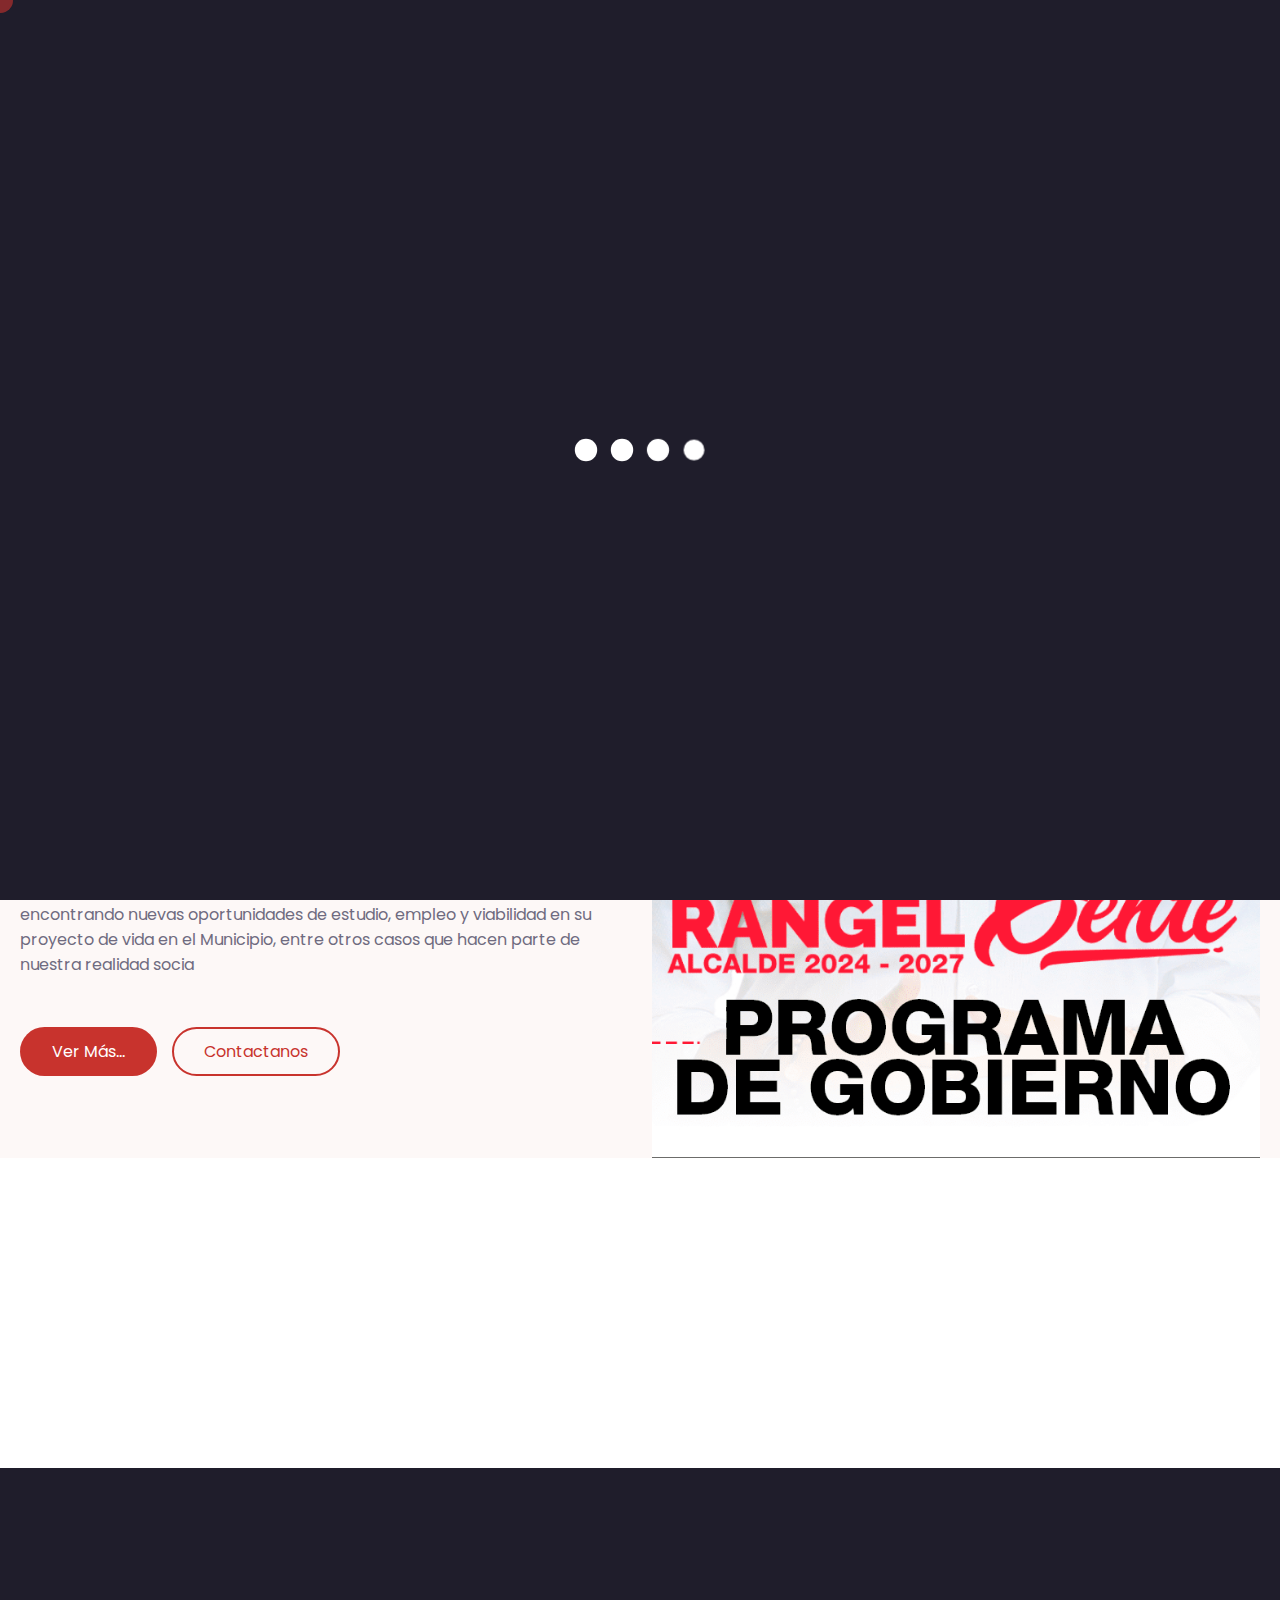
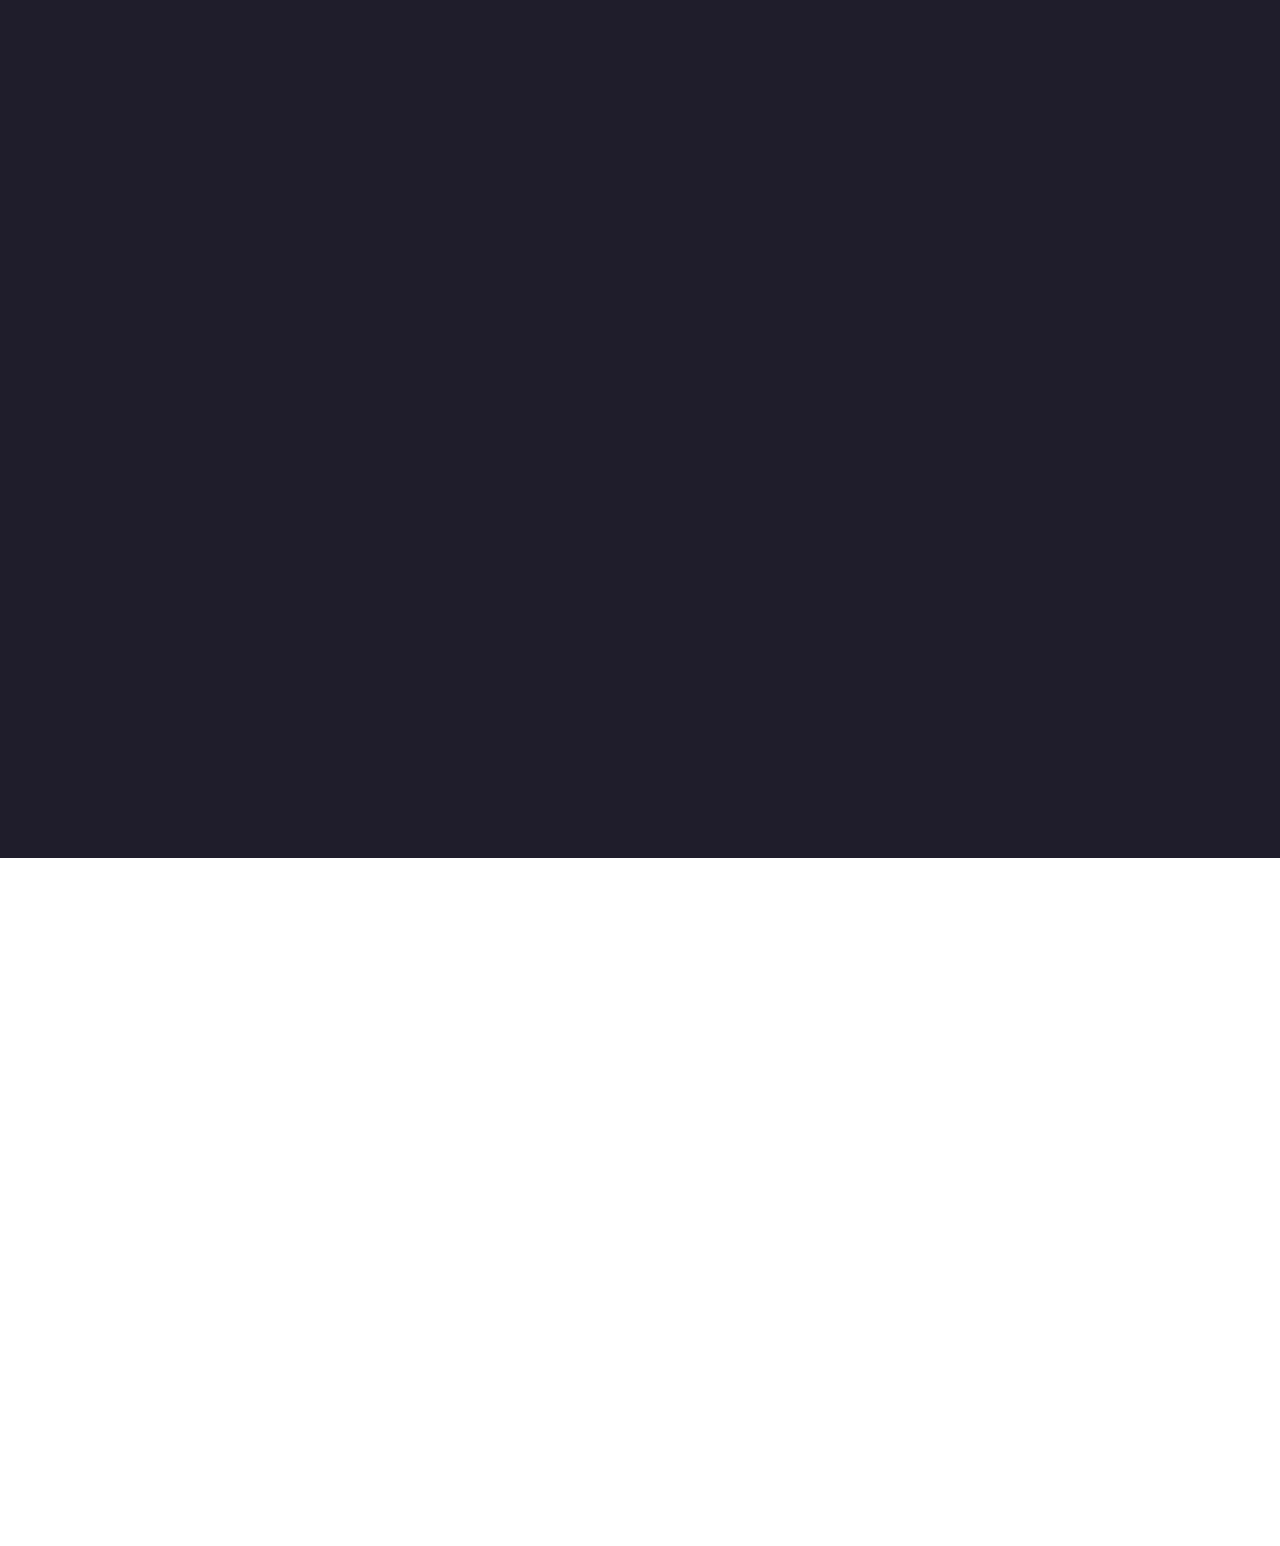
==== index.html @ 586ee412 "firts commit" ====
<!DOCTYPE html>
<html lang="en">

<head>
  <meta charset="UTF-8">
  <meta name="viewport" content="width=device-width,initial-scale=1">
  <title>Programa de Gobierno - Gimel Rangel</title>
  <!-- Aquí está el código para el favicon -->
  <link rel="icon" href="images/favicon.ico" type="image/x-icon">

  <link type="text/css" rel="stylesheet" href="plugin/swiper/swiper-bundle.min.css">
  <link type="text/css" rel="stylesheet" href="fonts/fontawesome/css/all.min.css">
  <link type="text/css" rel="stylesheet" href="plugin/magnific-popup/magnific-popup.min.css">
  <link type="text/css" rel="stylesheet" href="plugin/animate.css">
  <link type="text/css" rel="stylesheet" href="css/style.css">
</head>

<body>
  <!-- Preloader Start -->
  <div class="preloader">
    <div class="preloader__container">
      <div class="preloader__container__preload">
        <div class="preloader__container__preload__dot"></div>
        <div class="preloader__container__preload__dot"></div>
        <div class="preloader__container__preload__dot"></div>
        <div class="preloader__container__preload__dot"></div>
      </div>
    </div>
  </div>
  <!-- Preloader End -->

  <!-- Header start -->
  <header class="header">
    <div class="container">
      <div class="row justify-content-between align-items-center">
        <div class="brand-name-toggle d-flex align-items-center justify-content-between">
          <!-- Logo -->
          <div class="brand-name">
            <a href="#home">
              <img src="images/logo.png" alt="brand_logo">
            </a>
          </div>
          <!-- Toggle -->
          <div class="toggle">
            <span></span>
            <span></span>
            <span></span>
          </div>
        </div>
        <!-- Nav -->
        <nav class="nav">
          <ul>
            <li class="current"><a href="#home">Inicio</a></li>
            <li><a href="#blog">Programa de Gobierno</a></li>
          </ul>
        </nav>
      </div>
    </div>
  </header>
  <!-- Header End -->

  <!-- Home Section Start -->
  <section class="hero-section" id="home">
    <div class="container">
      <div class="row">
        <div class="hero-text wow fadeInUp">
          <span>Gilmer Rangel</span>
          <h1>Programa de Gobierno</h1>
          <h3>EL GOBIERNO DE LA GENTE CON SALUD DIGNA HACÍA UNA SOCIEDAD MÁS JUSTA Y EQUITATIVA</h3>
          <p>
            Soy Gilmer Rangel, Sevillano, abogado de profesión, con cuatro especializaciones
            y más de 30 años de experiencia en el sector Público, 10 de ellos
            luchando contra la corrupción. Amante de los animales, defensor de la mujer,
            la familia y el valor de la amistad. Un hombre lleno de sueños y retos.
            Un Sevillano como Usted.
          </p>
          <p>
            Nuestro programa de Gobierno 2024 -2027, Es un gran reto y acciones conjuntas
            a todo nivel, que faciliten los consensos, entendimientos colectivos y
            la construcción de un equipo sólido de trabajo político, cívico social y comunitario,
            con ideales, valores y sensibilidad social donde prime la gente, el ciudadano
            de a pie; aquel que padece el rigor de no ser atendido con calidad y
            oportunidad en el servicio de salud; la madre cabezade hogar que carece de
            fuentes generadoras de empleo para sustentar su familia; el campesino que
            no ve retribuido su esfuerzo, pese a su ardua labor; el anciano relegado por
            el olvido y la dureza del paso de los años, o el joven que desea seguir encontrando
            nuevas oportunidades de estudio, empleo y viabilidad en su proyecto
            de vida en el Municipio, entre otros casos que hacen parte de nuestra realidad
            socia
          </p>
          <div class="hero-btn-container">
            <a href="#blog" class="btn primary-btn">Ver Más...</a>
            <a href="#contact" class="btn secondary-btn">Contactanos</a>
          </div>
        </div>
        <!-- Hero Image -->
        <div class="hero-img">
          <img src="images/hero-person-img.PNG" alt="dora_img">
        </div>
      </div>
    </div>
  </section>
  <!-- Home Section End -->
  <!-- Support Section Start -->
  <section class="support-section wow fadeInUp">
    <div class="container">
      <div class="support-items">
        <div class="row">
          <!-- 01 support item start -->
          <div class="support-item">
            <div class="support-icon">
              <img class="svg" src="images/icons/exp.svg" alt="dora_img">
            </div>
            <div class="support-text">
              <h3>10 Años</h3>
              <p>Contra la Corrupción</p>
            </div>
          </div>
          <!-- 01 support item end -->
          <!-- 02 support item start -->
          <div class="support-item">
            <div class="support-icon">
              <img class="svg" src="images/icons/projectIcon.svg" alt="dora_img">
            </div>
            <div class="support-text">
              <h3>4 Especialidades</h3>
              <p>En Diferentes Áreas de Derecho</p>
            </div>
          </div>
          <!-- 02 support item end -->
          <!-- 03 support item start -->
          <div class="support-item">
            <div class="support-icon">
              <img class="svg" src="images/icons/support.svg" alt="dora_img">
            </div>
            <div class="support-text">
              <h3>Contacto Directo</h3>
              <p>311-663-6126</p>
            </div>
          </div>
          <!-- 03 support item end -->
        </div>
      </div>
    </div>
  </section>
  <!-- Support Section End -->

  <!-- Feedback Section Start -->
  <section class="feedback-section">
    <div class="container">
      <div class="feedback-section-title-cont">
        <!-- Feedback Title -->
        <div class="section_title wow fadeInUp">
          <h2>
            GILMER RANGEL <br>
            Sevillano Como Tú!
          </h2>
        </div>
      </div>
    </div>
  </section>
  <!-- Feedback Section End -->
  <!-- Blog Section Start -->
  <section class="blog-section fill-section" id="blog">
    <div class="container">
      <!-- Blog Titel -->
      <div class="section_title wow fadeInUp center">
        <p>A Detalle:</p>
        <h2>Propuestas de Nuestro Programa de Gobierno por sector</h2>
      </div>
      <div class="blog-items">
        <!-- 01 blog item start -->
        <div class="blog-item">
          <div class="wow fadeInUp item__">
            <a href="#blog-popup-1" class="blog-item-img">
              <img src="images/blog/1.png" alt="dora_img">
            </a>
            <div class="blog-info">
              <a href="#blog-popup-1" class="category">Sector Salud</a>
              <h4>
                <a href="#blog-popup-1">Leer Más...</a>
              </h4>
            </div>
          </div>
          <!-- Hidden item -->
          <div id="blog-popup-1" class="mfp-fade mfp-hide">
            <div class="content">
              <div class="img">
                <img src="images/blog/1.png" alt="dora_img">
              </div>
              <div class="des">
                <h4>
                  Sector Salud
                </h4>
                <p>
                  - Gestionar la articulación y conformación ante las EPS e IPS, de un equipo
                  interdisciplinario o grupo de APS (atención primaria en salud) en zona rural.
                </p>
                <p>
                  - Promover ante el Hospital local el correcto funcionamiento y la recu-
                  peración de la infraestructura de los centros de salud en zona urbana (tres es-
                  quinas) y rural, descentralizando y desconcentrando los servicios de salud de
                  la ESE.
                </p>
                <p>
                  - Promover la conformación de la oficina defensora del paciente y las
                  judicaturas en derecho para la defensa, remoción de barreras y asesoría del
                  Usuario en salud, humanizando el servicio y la atención.
                </p>
                <p>
                  - Fortalecer los Centros de Atención Primaria en Salud (CAPS) en zona rural
                  (Cumbarco, La Melva, San Antonio, Coloradas, Corozal) y urbanos (El Lago)
                  con equipos médicos itinerantes que lleguen a estos sectores, en articulación
                  con la ESE e IPS.
                </p>
                <p>
                  - Creación de la línea telefónica mujer, con el fin de apoyar y orientar a las
                  mujeres víctimas de cualquier tipo, modalidad y forma de violencia,
                  proporcionando intervención en crisis, apoyo psicológico y asesoría jurídica
                  de primer contacto.
                </p>
              </div>
            </div>
          </div>
        </div>
        <!-- 01 blog item end -->
        <!-- 02 blog item start -->
        <div class="blog-item">
          <div class="wow fadeInUp item__">
            <a href="#blog-popup-2" class="blog-item-img">
              <img src="images/blog/2.png" alt="dora_img">
            </a>
            <div class="blog-info">
              <a href="#blog-popup-2" class="category">Sector Educación</a>
              <h4>
                <a href="#blog-popup-2">Leer Más...</a>
              </h4>
            </div>
          </div>
          <!-- Hidden item -->
          <div id="blog-popup-2" class="mfp-fade mfp-hide">
            <div class="content">
              <div class="img">
                <img src="images/blog/2.png" alt="dora_img">
              </div>
              <div class="des">
                <h4>
                  Sector Educación
                </h4>
                <p>
                  - Gestión para la ampliación de la oferta académica Pública de calidad para la
                  Educación Técnica, Tecnológica y Superior.
                </p>
                <p>
                  - Gestionar las condiciones institucionales para fortalecer la oferta
                  académica del nodo de la Universidad del Valle.
                </p>
                <p>
                  - Fortalecimiento de los procesos y estrategias para garantizar la educación
                  gratuita a la primera infancia.
                </p>
              </div>
            </div>
          </div>
        </div>
        <!-- 02 blog item end -->
        <!-- 03 blog item start -->
        <div class="blog-item">
          <div class="wow fadeInUp item__">
            <a href="#blog-popup-3" class="blog-item-img">
              <img src="images/blog/3.png" alt="dora_img">
            </a>
            <div class="blog-info">
              <a href="#blog-popup-3" class="category">Sector Saneamiento Básico</a>
              <h4>
                <a href="#blog-popup-3">Leer Más...</a>
              </h4>
            </div>
          </div>
          <!-- Hidden item -->
          <div id="blog-popup-3" class="mfp-fade mfp-hide">
            <div class="content">
              <div class="img">
                <img src="images/blog/3.png" alt="dora_img">
              </div>
              <div class="des">
                <h4>
                  Sector Educación
                </h4>
                <p>
                  - Otorgamiento de subsidios de servicios públicos a los estratos 1 y 2.
                </p>
                <p>
                  - Gestión para la Creación de la Empresa de Reciclaje y Aprovechamiento de
                  Residuos Sólidos Publica “ERAR” del Municipio de Sevilla.
                </p>
                <p>
                  - Gestión de estudios para la proyección de acueductos regionales, sistemas
                  de riegos sostenibles y sustentables en la zona rural del Municipio de Sevilla.
                </p>
                <p>
                  - Gestión ante la Corporación Autónoma Regional del Valle del Cauca- CVC y
                  los diferentes ministerios para la financiación y construcción de la Planta de
                  Tratamiento de Aguas Residuales PTAR para el casco urbano de Sevilla.
                </p>
                <p>
                  - Mantener la aplicación del mínimo vital de agua para los usuarios
                  estratificados en el estrato 1.
                </p>
                <p>
                  - Gestión ante la empresa prestadora del servicio de alcantarillado y agua
                  potable ACUAVALLE para la implementación y puesta en marcha de Plan
                  Maestro de Alcantarillado.
                </p>
              </div>
            </div>
          </div>
        </div>
        <!-- 03 blog item end -->
      </div>
      <div class="blog-items">
        <!-- 04 blog item start -->
        <div class="blog-item">
          <div class="wow fadeInUp item__">
            <a href="#blog-popup-4" class="blog-item-img">
              <img src="images/blog/1.png" alt="dora_img">
            </a>
            <div class="blog-info">
              <a href="#blog-popup-4" class="category">Sector Deporte</a>
              <h4>
                <a href="#blog-popup-4">Leer Más...</a>
              </h4>
            </div>
          </div>
          <!-- Hidden item -->
          <div id="blog-popup-4" class="mfp-fade mfp-hide">
            <div class="content">
              <div class="img">
                <img src="images/blog/4.png" alt="dora_img">
              </div>
              <div class="des">
                <h4>
                  Sector Deporte
                </h4>
                <p>
                  - Gestionar la sostenibilidad financiera de los escenarios deportivos que
                  permita el acceso gratuito a la población más vulnerables del territorio.
                </p>
                <p>
                  - Gestionar la implementación de nuevos programas que fomenten la rec-
                  reación, actividad física y el deporte social/comunitario como herramienta
                  para el desarrollo humano, la salud, la convivencia y la paz.
                </p>
                <p>
                  - Masificación y ampliación de la cobertura de programas y actividades de-
                  portivas en la zona rural y urbana.
                </p>
                <p>
                  - Realización de torneos Interbarrios e Interveredales como estrategia de in-
                  tervención social e integral.
                </p>
                <p>
                  - Reconocimiento y apoyo a las prácticas y disciplinas deportivas, deportistas
                  competitivos y a la construcción colectiva de agendas con la comunidad de-
                  portiva.
                </p>
              </div>
            </div>
          </div>
        </div>
        <!-- 04 blog item end -->
        <!-- 05 blog item start -->
        <div class="blog-item">
          <div class="wow fadeInUp item__">
            <a href="#blog-popup-5" class="blog-item-img">
              <img src="images/blog/2.png" alt="dora_img">
            </a>
            <div class="blog-info">
              <a href="#blog-popup-5" class="category">Sector Educación</a>
              <h4>
                <a href="#blog-popup-5">Leer Más...</a>
              </h4>
            </div>
          </div>
          <!-- Hidden item -->
          <div id="blog-popup-5" class="mfp-fade mfp-hide">
            <div class="content">
              <div class="img">
                <img src="images/blog/5.png" alt="dora_img">
              </div>
              <div class="des">
                <h4>
                  Sector Educación
                </h4>
                <p>
                  - Gestión para la ampliación de la oferta académica Pública de calidad para la
                  Educación Técnica, Tecnológica y Superior.
                </p>
                <p>
                  - Gestionar las condiciones institucionales para fortalecer la oferta
                  académica del nodo de la Universidad del Valle.
                </p>
                <p>
                  - Fortalecimiento de los procesos y estrategias para garantizar la educación
                  gratuita a la primera infancia.
                </p>
              </div>
            </div>
          </div>
        </div>
        <!-- 05 blog item end -->
        <!-- 03 blog item start -->
        <div class="blog-item">
          <div class="wow fadeInUp item__">
            <a href="#blog-popup-3" class="blog-item-img">
              <img src="images/blog/3.png" alt="dora_img">
            </a>
            <div class="blog-info">
              <a href="#blog-popup-3" class="category">Sector Saneamiento Básico</a>
              <h4>
                <a href="#blog-popup-3">Leer Más...</a>
              </h4>
            </div>
          </div>
          <!-- Hidden item -->
          <div id="blog-popup-3" class="mfp-fade mfp-hide">
            <div class="content">
              <div class="img">
                <img src="images/blog/3.png" alt="dora_img">
              </div>
              <div class="des">
                <h4>
                  Sector Educación
                </h4>
                <p>
                  - Otorgamiento de subsidios de servicios públicos a los estratos 1 y 2.
                </p>
                <p>
                  - Gestión para la Creación de la Empresa de Reciclaje y Aprovechamiento de
                  Residuos Sólidos Publica “ERAR” del Municipio de Sevilla.
                </p>
                <p>
                  - Gestión de estudios para la proyección de acueductos regionales, sistemas
                  de riegos sostenibles y sustentables en la zona rural del Municipio de Sevilla.
                </p>
                <p>
                  - Gestión ante la Corporación Autónoma Regional del Valle del Cauca- CVC y
                  los diferentes ministerios para la financiación y construcción de la Planta de
                  Tratamiento de Aguas Residuales PTAR para el casco urbano de Sevilla.
                </p>
                <p>
                  - Mantener la aplicación del mínimo vital de agua para los usuarios
                  estratificados en el estrato 1.
                </p>
                <p>
                  - Gestión ante la empresa prestadora del servicio de alcantarillado y agua
                  potable ACUAVALLE para la implementación y puesta en marcha de Plan
                  Maestro de Alcantarillado.
                </p>
              </div>
            </div>
          </div>
        </div>
        <!-- 03 blog item end -->
      </div>
    </div>
  </section>
  <!-- Blog Section End -->
  <!-- Contact Section Start -->
  <section class="contact-section" id="contact">
    <div class="container">
      <div class="contact-info-cont">
        <!-- Contact left -->
        <div class="contact-info">
          <div class="section_title wow fadeInUp">
            <h2>Let's Connect</h2>
          </div>
          <p class="wow fadeInUp">
            Please fill out the form on this section to contact with me. Or
            call between 9:00 a.m. and 8:00 p.m. ET, Monday through Friday
          </p>
          <ul class="contact-social wow fadeInUp">
            <li>
              <a href="#"><i class="fab fa-linkedin-in"></i></a>
            </li>
            <li>
              <a href="#"><i class="fab fa-instagram"></i></a>
            </li>
            <li>
              <a href="#"><i class="fab fa-twitter"></i></a>
            </li>
            <li>
              <a href="#"><i class="fab fa-dribbble"></i></a>
            </li>
            <li>
              <a href="#"><i class="fab fa-facebook-f"></i></a>
            </li>
          </ul>
        </div>
        <!-- Contact right -->
        <form class="contact-form wow fadeInUp">
          <h3>Let's message me and mack something together</h3>
          <input type="text" class="input-control" placeholder="Your Name">
          <input type="text" class="input-control" placeholder="Your Email">
          <textarea class="input-control" placeholder="Message"></textarea>
          <div class="form-btn">
            <button class="btn primary-btn">Send Message</button>
          </div>
        </form>
      </div>
    </div>
  </section>
  <!-- Contact Section End -->
  <!-- Copyright -->
  <div class="copyright wow fadeInUp">
    <div class="container">
      <p>Developed with love by <a href="#">Codeefly</a> © 2023</p>
    </div>
  </div>
  <!-- Cursor -->
  <div class="cursor"></div>

  <script src="js/jquery.min.js"></script>
  <script src="plugin/jquery.magnific-popup.min.js"></script>
  <script src="plugin/swiper/swiper-bundle.min.js"></script>
  <script src="plugin/imagesloaded/imagesloaded.pkgd.js"></script>
  <script src="plugin/isotope/isotope.js"></script>
  <script src="plugin/wow.min.js"></script>
  <script src="plugin/jquery.nav.min.js"></script>
  <script src="plugin/gsap.min.js"></script>
  <script src="js/main.js"></script>
</body>

</html>
---- css/style.css ----
/*-----------------------------------------------------------------------------------

    Template Name: Dora Personal Portfolio Template
    Template URI: site.com
    Description: Dora is a one page style personal portfolio template for any professional like developer, designer, freelancer, engineer, specialist, content writer, instructor, photographer, freelancer, politician, or some other expert can demonstrate his bio, portfolio, skill set etc . It is easy to customise, all the layers well organised to make any change easy to do without any problems. Super easy to custom everything in the layouts, you will be free to mixing the elements and components to create your own design with business template. This will be a smart choice for your next projects.
    Author: CodeeFly 
    Author URI: https://themeforest.net/user/codeefly/
    Version: 1.0

--------------------------
    TABLE OF CONTENTS
--------------------------

    - Default css 
    - Bootstrap grid css
    - Popup css
    - Custom Cursor css
    - Preloader css
    - Common Classes css 
    - Custom Animation Css
    - Header css 
    - Hero css
    - Support css 
    - Service css
    - Experience css 
    - Work css 
    - Testimonial css 
    - Blog css 
    - Contact css
    - Footer css

-----------------------------------------------------------------------------------*/
/*---------------------------------------------------
                Dora Default css                   
---------------------------------------------------*/
@import url("https://fonts.googleapis.com/css2?family=Poppins:ital,wght@0,400;0,500;0,600;0,700;0,800;0,900;1,400;1,500;1,600;1,700;1,800;1,900&display=swap");
* {
  margin: 0;
  padding: 0;
  -webkit-box-sizing: border-box;
          box-sizing: border-box;
}

body {
  font-family: "Poppins", sans-serif;
}

p {
  color: #6f6b80;
  font-size: 16px;
}

a {
  color: unset;
  text-decoration: none;
}

ul {
  list-style: none;
  text-decoration: none;
}

::-webkit-scrollbar {
  width: 5px;
  border-radius: 20px;
}

::-webkit-scrollbar-track {
  background: #f1f1f1;
}

::-webkit-scrollbar-thumb {
  background: #555;
  border-radius: 60px;
}

::-webkit-scrollbar-thumb:hover {
  background: #555;
}

/*---------------------------------------------------
           Dora Bootstrap Grid css                   
---------------------------------------------------*/
.container,
.container-fluid,
.container-lg,
.container-md,
.container-sm,
.container-xl,
.container-xxl {
  width: 100%;
  padding-right: 20px;
  padding-left: 20px;
  margin-right: auto;
  margin-left: auto;
}

@media (min-width: 768px) {
  .container,
.container-md,
.container-sm {
    margin: 0 auto;
  }
}
@media (min-width: 992px) {
  .container,
.container-lg,
.container-md,
.container-sm {
    max-width: 960px;
  }
}
@media (min-width: 1200px) {
  .container,
.container-lg,
.container-md,
.container-sm,
.container-xl {
    max-width: 1340px;
  }
}
@media (min-width: 1400px) {
  .container,
.container-lg,
.container-md,
.container-sm,
.container-xl,
.container-xxl {
    max-width: 1350px;
  }
}
.row {
  --bs-gutter-x: 1.5rem;
  --bs-gutter-y: 0;
  display: -webkit-box;
  display: -ms-flexbox;
  display: flex;
  -ms-flex-wrap: wrap;
      flex-wrap: wrap;
  margin-top: calc(-1 * var(--bs-gutter-y));
  margin-right: calc(-0.5 * var(--bs-gutter-x));
  margin-left: calc(-0.5 * var(--bs-gutter-x));
}

.row > * {
  -ms-flex-negative: 0;
      flex-shrink: 0;
  max-width: 100%;
  padding-right: calc(var(--bs-gutter-x) * 0.5);
  padding-left: calc(var(--bs-gutter-x) * 0.5);
  margin-top: var(--bs-gutter-y);
}

/*---------------------------------------------------
              Dora Popup css                    
---------------------------------------------------*/
.dora-popup .mfp-content {
  background: #ffffff;
  width: 500px;
  margin: 0 auto;
}
@media only screen and (max-width: 575.98px) {
  .dora-popup .mfp-content {
    width: 300px;
  }
}
.dora-popup .mfp-content .mfp-close {
  background: #ffffff;
  color: #333333;
  border-radius: 50%;
  margin: 10px;
}
.dora-popup .mfp-content .content .img img {
  width: 100%;
}
.dora-popup .mfp-content .content .des {
  padding: 20px 30px 20px;
}
.dora-popup .mfp-content .content .des span {
  color: #c8332d;
  font-size: 18px;
}
.dora-popup .mfp-content .content .des h4 {
  color: #333333;
  margin-bottom: 10px;
  font-size: 24px;
  line-height: 1.3;
}
@media only screen and (max-width: 575.98px) {
  .dora-popup .mfp-content .content .des h4 {
    font-size: 18px;
  }
}
.dora-popup .mfp-content .content .des p {
  margin-top: 20px;
}
.dora-popup .mfp-content .content .des .d-flex {
  display: -webkit-box;
  display: -ms-flexbox;
  display: flex;
}
@media only screen and (max-width: 575.98px) {
  .dora-popup .mfp-content .content .des .d-flex {
    display: block;
  }
}
.dora-popup .mfp-content .content .des ul li {
  margin-right: 10px;
  display: -webkit-box;
  display: -ms-flexbox;
  display: flex;
  -webkit-box-align: center;
      -ms-flex-align: center;
          align-items: center;
  font-size: 14px;
}
@media only screen and (max-width: 575.98px) {
  .dora-popup .mfp-content .content .des ul li {
    margin-right: 0;
    margin-bottom: 5px;
  }
}
.dora-popup .mfp-content .content .des ul li a {
  color: #c8332d;
  font-size: 14px;
}
.dora-popup .mfp-content .content .des ul li::before {
  content: "";
  height: 7px;
  width: 7px;
  background: #ececec;
  display: block;
  border-radius: 50%;
  margin-right: 5px;
}

/*---------------------------------------------------
                     Dora Cursor css                   
---------------------------------------------------*/
.cursor {
  position: fixed;
  left: 0;
  top: 0;
  pointer-events: none;
  border-radius: 50%;
  -webkit-transform: translateZ(0);
  transform: translateZ(0);
  visibility: hidden;
  margin-left: -12.5px;
  margin-top: -12.5px;
  width: 25px;
  height: 25px;
  opacity: 0.6;
  z-index: 999;
  background-color: #c8332d;
  -webkit-transition: width 0.3s ease-in-out, height 0.3s ease-in-out, margin 0.3s ease-in-out, opacity 0.3s ease-in-out;
  transition: width 0.3s ease-in-out, height 0.3s ease-in-out, margin 0.3s ease-in-out, opacity 0.3s ease-in-out;
}
@media only screen and (max-width: 1199.97px) {
  .cursor {
    display: none;
  }
}

.cursor.cursor-hover {
  margin-left: -40px;
  margin-top: -40px;
  width: 80px;
  height: 80px;
  background-color: #c8332d;
  opacity: 0.3;
}

/*---------------------------------------------------
                Dora Preloader css                   
---------------------------------------------------*/
.preloader {
  position: fixed;
  top: 0;
  left: 0;
  width: 100%;
  height: 100%;
  color: #ffffff;
  background-color: #1f1d2b;
  z-index: 999;
}
.preloader__container {
  display: -webkit-box;
  display: -ms-flexbox;
  display: flex;
  -webkit-box-orient: vertical;
  -webkit-box-direction: normal;
      -ms-flex-direction: column;
          flex-direction: column;
  -webkit-box-pack: center;
      -ms-flex-pack: center;
          justify-content: center;
  -webkit-box-align: center;
      -ms-flex-align: center;
          align-items: center;
  width: 100vw;
  height: 100vh;
}
.preloader__container__percent {
  font-size: 75px;
  font-weight: 700;
  margin-bottom: 20px;
}
.preloader__container__preload {
  display: -webkit-box;
  display: -ms-flexbox;
  display: flex;
}
.preloader__container__preload__dot {
  width: 16px;
  height: 16px;
  border-radius: 50%;
  background-color: #ffffff;
  margin: 0 10px;
}

/*---------------------------------------------------
                     Dora Common css                   
---------------------------------------------------*/
.slider-arrow {
  width: 50px;
  height: 50px;
  background: #cdcdcd;
  border-radius: 50%;
  display: -webkit-box;
  display: -ms-flexbox;
  display: flex;
  -webkit-box-align: center;
      -ms-flex-align: center;
          align-items: center;
  -webkit-box-pack: center;
      -ms-flex-pack: center;
          justify-content: center;
  -webkit-transition: all 0.5s ease;
  transition: all 0.5s ease;
}
.slider-arrow svg {
  width: 25px;
  -webkit-transition: all 0.5s ease;
  transition: all 0.5s ease;
}
.slider-arrow:hover {
  -webkit-transform: scale(1.1);
          transform: scale(1.1);
  background: #c8332d;
}
.slider-arrow:hover svg {
  stroke: #ffffff;
}
.slider-arrow.active {
  background: #c8332d;
}
.slider-arrow.active svg {
  stroke: #ffffff;
}

.section_title p {
  font-weight: 500;
  font-size: 22px;
  line-height: 1.5;
  color: #c8332d;
}
@media only screen and (max-width: 650px) {
  .section_title p {
    font-size: 20px;
    line-height: 1.3;
  }
}
.section_title h2 {
  font-weight: 700;
  font-size: 30px;
  line-height: 1.5;
  text-transform: capitalize;
  color: #333333;
}
@media only screen and (max-width: 650px) {
  .section_title h2 {
    font-size: 24px;
    line-height: 1.3;
  }
}
.section_title.center {
  text-align: center;
}

.align-items-center {
  -webkit-box-align: center;
      -ms-flex-align: center;
          align-items: center;
}

.justify-content-between {
  -webkit-box-pack: justify;
      -ms-flex-pack: justify;
          justify-content: space-between;
}

.btn {
  padding: 10px 30px;
  cursor: pointer;
  -webkit-transition: all 0.5s ease;
  transition: all 0.5s ease;
  text-decoration: none;
  border-radius: 50px;
}
.btn:focus {
  outline: none;
}

.primary-btn {
  background-color: #c8332d;
  border: 2px solid transparent;
  color: #ffffff;
}
.primary-btn:hover {
  background-color: transparent;
  border-color: #bb0121;
  color: #bb0121;
}

.secondary-btn {
  border: 2px solid #c8332d;
  color: #c8332d;
}
.secondary-btn:hover {
  background-color: #bb0121;
  color: #ffffff;
}

.works-section,
.contact-section,
.feedback-section,
.service-section {
  padding: 70px 0;
}

.fill-section,
.experience-section {
  padding: 65px 0 100px;
}

.hover-this {
  -webkit-transition: all 0.3s ease;
  transition: all 0.3s ease;
}

/*---------------------------------------------------
            Dora Custom animation css                   
---------------------------------------------------*/
@-webkit-keyframes showText {
  100% {
    opacity: 1;
  }
}
@keyframes showText {
  100% {
    opacity: 1;
  }
}
@-webkit-keyframes animate {
  100% {
    -webkit-transform: scaleX(1);
            transform: scaleX(1);
  }
}
@keyframes animate {
  100% {
    -webkit-transform: scaleX(1);
            transform: scaleX(1);
  }
}
@-webkit-keyframes showImg {
  100% {
    opacity: 1;
    -webkit-transform: scale(1);
            transform: scale(1);
  }
}
@keyframes showImg {
  100% {
    opacity: 1;
    -webkit-transform: scale(1);
            transform: scale(1);
  }
}
/*---------------------------------------------------
            Dora Header css                   
---------------------------------------------------*/
.header {
  width: 100%;
  -webkit-transition: all 0.5s ease;
  transition: all 0.5s ease;
  z-index: 9;
  position: absolute;
  top: 0;
  left: 0;
}
@media only screen and (max-width: 991.97px) {
  .header .brand-name-toggle {
    width: 100%;
    display: -webkit-box;
    display: -ms-flexbox;
    display: flex;
  }
}
.header .brand-name img {
  width: 100px;
}
.header .toggle {
  position: relative;
  width: 40px;
  height: 30px;
  display: -webkit-box;
  display: -ms-flexbox;
  display: flex;
  -webkit-box-pack: center;
      -ms-flex-pack: center;
          justify-content: center;
  -webkit-box-align: center;
      -ms-flex-align: center;
          align-items: center;
  cursor: pointer;
  overflow: hidden;
  display: none;
}
@media only screen and (max-width: 991.97px) {
  .header .toggle {
    display: -webkit-box;
    display: -ms-flexbox;
    display: flex;
  }
}
.header .toggle span {
  position: absolute;
  width: 40px;
  height: 3px;
  background: #333333;
  border-radius: 10px;
  -webkit-transition: 0.5s;
  transition: 0.5s;
  right: 0;
}
.header .toggle span:nth-child(1) {
  -webkit-transform: translateY(-10px);
          transform: translateY(-10px);
  width: 25px;
}
.header .toggle span:nth-child(2) {
  -webkit-transform: translateY(10px);
          transform: translateY(10px);
  width: 15px;
}
.header nav {
  display: -webkit-box;
  display: -ms-flexbox;
  display: flex;
  -webkit-box-align: center;
      -ms-flex-align: center;
          align-items: center;
  -webkit-box-pack: justify;
      -ms-flex-pack: justify;
          justify-content: center;
  -webkit-box-flex: 0;
      -ms-flex: 0 0 70%;
          flex: 0 0 70%;
  max-width: 70%;
}
@media only screen and (max-width: 991.97px) {
  .header nav {
    display: none;
  }
  .header nav .nav-btn {
    margin-top: 20px;
  }
}
.header nav ul {
  list-style: none;
  margin: 0;
  padding: 0;
}
.header nav ul li {
  display: inline-block;
  margin-left: 30px;
  padding: 25px 0;
}
@media only screen and (max-width: 991.97px) {
  .header nav ul li {
    margin-left: 5px;
    padding: 5px 0;
    display: block;
  }
}
.header nav ul li.current a {
  color: #c8332d;
}
.header nav ul li a {
  text-decoration: none;
  font-size: 18px;
  font-weight: 500;
  color: #333333;
  display: block;
  -webkit-transition: all 0.5s ease;
  transition: all 0.5s ease;
}
.header nav ul li a:hover {
  color: #c8332d;
}
.header.fixed {
  position: fixed;
  -webkit-box-shadow: 0 0 10px rgba(0, 0, 0, 0.1);
          box-shadow: 0 0 10px rgba(0, 0, 0, 0.1);
  background: #ffffff;
}
.header.fixed .nav ul li a:hover {
  color: #c8332d;
}

header.active {
  max-height: 100%;
  background: #ffffff;
  padding-bottom: 30px;
  -webkit-box-shadow: 0 0 10px rgba(0, 0, 0, 0.1);
          box-shadow: 0 0 10px rgba(0, 0, 0, 0.1);
}
header.active .toggle span:nth-child(1) {
  width: 30px;
  -webkit-transform: translateY(0) rotate(45deg);
          transform: translateY(0) rotate(45deg);
  -webkit-transition-delay: 0.125s;
          transition-delay: 0.125s;
}
header.active .toggle span:nth-child(2) {
  width: 30px;
  -webkit-transform: translateY(0) rotate(315deg);
          transform: translateY(0) rotate(315deg);
  -webkit-transition-delay: 0.25s;
          transition-delay: 0.25s;
}
header.active .toggle span:nth-child(3) {
  -webkit-transform: translateX(60px);
          transform: translateX(60px);
}

/*---------------------------------------------------
               Dora Hero Section css                   
---------------------------------------------------*/
.hero-section {
  background-color: #fdf8f7;
  position: relative;
  padding-top: 100px;
}
@media only screen and (max-width: 991.97px) {
  .hero-section {
    padding-bottom: 100px;
    padding-top: 120px;
  }
}
.hero-section .hero-text {
  -webkit-box-flex: 0;
      -ms-flex: 0 0 50%;
          flex: 0 0 50%;
  max-width: 50%;
  margin: auto 0;
}
@media only screen and (max-width: 991.97px) {
  .hero-section .hero-text {
    -webkit-box-flex: 100%;
        -ms-flex: 100%;
            flex: 100%;
    max-width: 500px;
  }
}
.hero-section .hero-text span {
  color: #c8332d;
  font-size: 24px;
  font-weight: 700;
  line-height: 1.3;
}
.hero-section .hero-text h1 {
  color: #333333;
  font-size: 75px;
  font-weight: 700;
  line-height: 1.5;
  margin: 10px 0;
  margin-top: -20px;
}
@media only screen and (max-width: 991.97px) {
  .hero-section .hero-text h1 {
    font-size: 60px;
    margin-top: 0;
    line-height: 1.2;
  }
}
.hero-section .hero-text h3 {
  color: #333333;
  font-size: 22px;
  font-weight: 600;
  line-height: 1.2;
  text-transform: capitalize;
}
.hero-section .hero-text p {
  margin: 20px 0 50px;
}
.hero-section .hero-btn-container {
  display: -webkit-box;
  display: -ms-flexbox;
  display: flex;
  gap: 15px;
  -webkit-box-align: center;
      -ms-flex-align: center;
          align-items: center;
}
.hero-section .hero-img {
  -webkit-box-flex: 0;
      -ms-flex: 0 0 50%;
          flex: 0 0 50%;
  max-width: 50%;
}
@media only screen and (max-width: 991.97px) {
  .hero-section .hero-img {
    position: absolute;
    bottom: -7px;
    right: 0;
  }
}
@media only screen and (max-width: 680px) {
  .hero-section .hero-img {
    display: none;
  }
}
.hero-section .hero-img img {
  width: 100%;
  height: 100%;
}

/*---------------------------------------------------
               Dora Support Section css                   
---------------------------------------------------*/
.support-section .support-items {
  position: relative;
  max-width: 90%;
  margin: -70px auto 0;
  padding: 15px 0;
  border-radius: 500px;
  -webkit-box-shadow: 0px 0px 50px rgba(0, 0, 0, 0.1);
          box-shadow: 0px 0px 50px rgba(0, 0, 0, 0.1);
  background: #ffffff;
}
@media only screen and (max-width: 1199.97px) {
  .support-section .support-items {
    margin: 60px auto 0;
    max-width: 100%;
  }
}
@media only screen and (max-width: 767.98px) {
  .support-section .support-items {
    padding: 0;
    border-radius: 0px;
    -webkit-box-shadow: none;
            box-shadow: none;
    background: transparent;
  }
  .support-section .support-items .row {
    -ms-flex-wrap: wrap;
        flex-wrap: wrap;
    gap: 20px;
    -webkit-box-pack: center;
        -ms-flex-pack: center;
            justify-content: center;
  }
}
.support-section .support-items .support-item {
  padding: 15px 0;
  -webkit-box-flex: 0;
      -ms-flex: 0 0 33.33%;
          flex: 0 0 33.33%;
  max-width: 33.33%;
  display: -webkit-box;
  display: -ms-flexbox;
  display: flex;
  -webkit-box-align: center;
      -ms-flex-align: center;
          align-items: center;
  -webkit-box-pack: center;
      -ms-flex-pack: center;
          justify-content: center;
  gap: 10px;
  border-right: 1px solid #f2f2f2;
}
@media only screen and (max-width: 991.97px) {
  .support-section .support-items .support-item {
    display: block;
    text-align: center;
  }
}
@media only screen and (max-width: 767.98px) {
  .support-section .support-items .support-item {
    padding: 15px 20px;
    text-align: left;
    display: -webkit-box;
    display: -ms-flexbox;
    display: flex;
    -webkit-box-pack: start;
        -ms-flex-pack: start;
            justify-content: start;
    -webkit-box-flex: 0;
        -ms-flex: 0 0 50%;
            flex: 0 0 50%;
    max-width: 300px;
    border: none;
    border-radius: 500px;
    -webkit-box-shadow: 0px 0px 50px rgba(0, 0, 0, 0.1);
            box-shadow: 0px 0px 50px rgba(0, 0, 0, 0.1);
    background: #ffffff;
  }
}
@media only screen and (max-width: 636px) {
  .support-section .support-items .support-item {
    max-width: 278px;
  }
}
@media only screen and (max-width: 592px) {
  .support-section .support-items .support-item {
    max-width: 100%;
    -webkit-box-flex: 0;
        -ms-flex: 0 0 100%;
            flex: 0 0 100%;
  }
}
.support-section .support-items .support-item:last-child {
  border-right: 1px solid transparent;
}
.support-section .support-items .support-item .support-text h3 {
  font-weight: 700;
  font-size: 24px;
  line-height: 1.3;
  color: #333333;
  margin-bottom: 8px;
}
.support-section .support-items .support-item .support-text p {
  font-size: 18px;
  line-height: 1.2;
  color: #c8332d;
}
.support-section .support-items .support-item .support-icon {
  width: 80px;
  height: 80px;
  background-color: #c8332d;
  border-radius: 100%;
  display: -webkit-box;
  display: -ms-flexbox;
  display: flex;
  -webkit-box-align: center;
      -ms-flex-align: center;
          align-items: center;
  -webkit-box-pack: center;
      -ms-flex-pack: center;
          justify-content: center;
}
@media only screen and (max-width: 636px) {
  .support-section .support-items .support-item .support-icon {
    width: 60px;
    height: 60px;
  }
}
@media only screen and (max-width: 991.97px) {
  .support-section .support-items .support-item .support-icon {
    margin: 0 auto;
    margin-bottom: 10px;
  }
}
@media only screen and (max-width: 767.98px) {
  .support-section .support-items .support-item .support-icon {
    margin: 0px;
  }
}

/*---------------------------------------------------
               Dora Service Section css                   
---------------------------------------------------*/
.service-section {
  overflow: hidden;
}
.service-section .row {
  -ms-flex-wrap: nowrap;
      flex-wrap: nowrap;
}
@media only screen and (max-width: 991.97px) {
  .service-section .row {
    display: block;
  }
}
.service-section .service-title-container {
  position: relative;
  -webkit-box-flex: 0;
      -ms-flex: 0 0 25%;
          flex: 0 0 25%;
  max-width: 25%;
}
@media only screen and (max-width: 991.97px) {
  .service-section .service-title-container {
    max-width: 100%;
    display: -webkit-box;
    display: -ms-flexbox;
    display: flex;
    -webkit-box-pack: justify;
        -ms-flex-pack: justify;
            justify-content: space-between;
    -webkit-box-align: center;
        -ms-flex-align: center;
            align-items: center;
  }
  .service-section .service-title-container .section_title {
    max-width: 90%;
  }
}
@media only screen and (max-width: 575.98px) {
  .service-section .service-title-container {
    display: block;
  }
  .service-section .service-title-container .section_title {
    max-width: 100%;
  }
  .service-section .service-title-container .service-btn-container {
    padding-top: 20px;
  }
}
.service-section .service-btn-container {
  padding-top: 40px;
  display: -webkit-box;
  display: -ms-flexbox;
  display: flex;
  -webkit-box-align: center;
      -ms-flex-align: center;
          align-items: center;
  gap: 20px;
}
@media only screen and (max-width: 991.97px) {
  .service-section .service-btn-container {
    padding-top: 0;
  }
}
.service-section .services-cont {
  position: relative;
  -webkit-box-flex: 0;
      -ms-flex: 0 0 100%;
          flex: 0 0 100%;
  max-width: 100%;
  padding: 40px 20px;
}
.service-section .service-item {
  padding: 35px 25px;
  background-color: #ffffff;
  -webkit-box-shadow: 0 16px 32px 0 rgba(0, 0, 0, 0.04);
          box-shadow: 0 16px 32px 0 rgba(0, 0, 0, 0.04);
  text-align: center;
}
.service-section .service-item .service-item-logo {
  display: block;
  border-radius: 50%;
  width: 80px;
  height: 80px;
  margin: 0 auto;
  display: -webkit-box;
  display: -ms-flexbox;
  display: flex;
  -webkit-box-align: center;
      -ms-flex-align: center;
          align-items: center;
  -webkit-box-pack: center;
      -ms-flex-pack: center;
          justify-content: center;
}
.service-section .service-item .service-item-logo-cont-1 {
  background-color: #9c19c9;
}
.service-section .service-item .service-item-logo-cont-2 {
  background-color: #ffaf00;
}
.service-section .service-item .service-item-logo-cont-3 {
  background-color: #ff4e6e;
}
.service-section .service-item .service-item-logo-cont-4 {
  background-color: #4ac3ca;
}
.service-section .service-item h4 {
  font-weight: 600;
  font-size: 24px;
  line-height: 31px;
  color: #333333;
  margin: 20px 0 15px;
}
@media only screen and (max-width: 650px) {
  .service-section .service-item h4 {
    font-size: 20px;
    line-height: 1.3;
  }
}

/*---------------------------------------------------
           Dora Experience Section css                   
---------------------------------------------------*/
.experience-section {
  background-color: #fdf8f7;
  position: relative;
}
.experience-section .experience-bg-element img {
  position: absolute;
  z-index: 1;
}
.experience-section .experience-bg-element img:first-child {
  left: 20px;
  top: 0;
}
.experience-section .experience-bg-element img:last-child {
  right: 50px;
  bottom: 50px;
}
.experience-section .experience-items {
  margin-top: 30px;
  display: -webkit-box;
  display: -ms-flexbox;
  display: flex;
  -ms-flex-wrap: wrap;
      flex-wrap: wrap;
  -webkit-box-pack: justify;
      -ms-flex-pack: justify;
          justify-content: space-between;
  gap: 20px;
}
@media only screen and (max-width: 767.98px) {
  .experience-section .experience-items {
    gap: 0;
  }
}
.experience-section .experience-items .experience-item {
  -webkit-box-flex: 0;
      -ms-flex: 0 0 48%;
          flex: 0 0 48%;
  max-width: 48%;
}
@media only screen and (max-width: 767.98px) {
  .experience-section .experience-items .experience-item {
    -webkit-box-flex: 0;
        -ms-flex: 0 0 100%;
            flex: 0 0 100%;
    max-width: 100%;
    margin-bottom: 20px;
  }
}
.experience-section .experience-items .experience-item .experience-info {
  display: -webkit-box;
  display: -ms-flexbox;
  display: flex;
  -webkit-box-pack: justify;
      -ms-flex-pack: justify;
          justify-content: space-between;
}
.experience-section .experience-items .experience-item .experience-info p {
  font-weight: 600;
  font-size: 16px;
  line-height: 22px;
  color: #333333;
  opacity: 0;
  -webkit-animation: showText 0.5s 1s linear forwards;
          animation: showText 0.5s 1s linear forwards;
}
.experience-section .experience-items .experience-item .progress-line {
  margin-top: 7px;
  height: 10px;
  width: 100%;
  background-color: #cdcdcd;
  position: relative;
  -webkit-transform: scaleX(0);
          transform: scaleX(0);
  -webkit-transform-origin: left;
          transform-origin: left;
  -webkit-animation: animate 1s cubic-bezier(1, 0, 0.5, 1) forwards;
          animation: animate 1s cubic-bezier(1, 0, 0.5, 1) forwards;
  border-radius: 50px;
}
.experience-section .experience-items .experience-item .progress-line span {
  border-radius: 50px;
  height: 100%;
  position: absolute;
  -webkit-transform-origin: left;
          transform-origin: left;
  background-color: #c8332d;
}
.experience-section .experience-items .experience-item .progress-line span.animate {
  -webkit-animation: animate 1.5s 0.5s cubic-bezier(1, 0, 0.5, 1) forwards;
          animation: animate 1.5s 0.5s cubic-bezier(1, 0, 0.5, 1) forwards;
}

/*---------------------------------------------------
               Dora Work Section css                   
---------------------------------------------------*/
.works-section .works-list-ul {
  display: -webkit-box;
  display: -ms-flexbox;
  display: flex;
  -webkit-box-pack: center;
      -ms-flex-pack: center;
          justify-content: center;
  -webkit-box-align: center;
      -ms-flex-align: center;
          align-items: center;
  gap: 10px 25px;
  margin: 15px 0 40px;
  -webkit-transform: all 0.5s ease;
          transform: all 0.5s ease;
}
@media only screen and (max-width: 530px) {
  .works-section .works-list-ul {
    -ms-flex-wrap: wrap;
        flex-wrap: wrap;
  }
}
.works-section .works-list-ul li {
  font-weight: 500;
  font-size: 16px;
  line-height: 22px;
  color: #333333;
  cursor: pointer;
}
.works-section .works-list-ul li:hover {
  color: #c8332d;
}
.works-section .works-list-ul li.active {
  color: #c8332d;
}
.works-section .works-col {
  width: 33%;
  overflow: hidden;
  float: left;
}
@media only screen and (max-width: 991.97px) {
  .works-section .works-col {
    width: 49%;
  }
}
@media only screen and (max-width: 530px) {
  .works-section .works-col {
    width: 100%;
  }
  .works-section .works-col a {
    margin: 0 auto;
  }
}
.works-section .works-col a {
  margin: 10px;
  display: -webkit-box;
  display: -ms-flexbox;
  display: flex;
  -webkit-box-pack: center;
      -ms-flex-pack: center;
          justify-content: center;
  -webkit-transition: all 0.5s ease;
  transition: all 0.5s ease;
  overflow: hidden;
}
.works-section .works-col a:hover img {
  -webkit-transform: scale(1.1);
          transform: scale(1.1);
}
.works-section .works-col img {
  display: block;
  max-width: 100%;
  -webkit-transition: all 0.5s ease;
  transition: all 0.5s ease;
}

/*---------------------------------------------------
         Dora Testimonial Section css                   
---------------------------------------------------*/
.feedback-section {
  padding: 40px 0 60px;
}
.feedback-section .feedback-section-title-cont {
  display: -webkit-box;
  display: -ms-flexbox;
  display: flex;
  -webkit-box-pack: justify;
      -ms-flex-pack: justify;
          justify-content: space-between;
  -webkit-box-align: center;
      -ms-flex-align: center;
          align-items: center;
  padding-bottom: 50px;
}
@media only screen and (max-width: 575.98px) {
  .feedback-section .feedback-section-title-cont {
    display: block;
  }
  .feedback-section .feedback-section-title-cont .section_title {
    max-width: 100%;
  }
  .feedback-section .feedback-section-title-cont .feedback-btn-cont {
    padding-top: 20px;
  }
}
.feedback-section .feedback-btn-cont {
  display: -webkit-box;
  display: -ms-flexbox;
  display: flex;
  -webkit-box-align: center;
      -ms-flex-align: center;
          align-items: center;
  gap: 20px;
}
.feedback-section .feedback-item {
  display: -webkit-box;
  display: -ms-flexbox;
  display: flex;
  width: 800px;
  background: #fafbfd;
}
.feedback-section .feedback-item .feedback-active-img {
  margin-right: 20px;
  max-width: 300px;
  -webkit-box-flex: 0;
      -ms-flex: 0 0 40%;
          flex: 0 0 40%;
}
@media only screen and (max-width: 650px) {
  .feedback-section .feedback-item .feedback-active-img {
    display: none;
  }
}
.feedback-section .feedback-item .feedback-active-img img {
  height: 100%;
  max-width: 100%;
}
.feedback-section .feedback-item .feedback-info-cont {
  padding: 20px;
}
.feedback-section .feedback-item .feedback-info-cont .feedback-txt {
  padding: 15px 0 40px;
}
.feedback-section .feedback-item .feedback-info-cont .feedback-person-info {
  display: -webkit-box;
  display: -ms-flexbox;
  display: flex;
  -webkit-box-align: center;
      -ms-flex-align: center;
          align-items: center;
  gap: 15px;
}
.feedback-section .feedback-item .feedback-info-cont .feedback-person-info .feedback-person-img {
  width: 70px;
  height: 70px;
  border-radius: 50%;
  display: none;
}
@media only screen and (max-width: 650px) {
  .feedback-section .feedback-item .feedback-info-cont .feedback-person-info .feedback-person-img {
    display: block;
  }
}
.feedback-section .feedback-item .feedback-info-cont .feedback-person-info .feedback-person-img img {
  width: 100%;
  height: 100%;
  border-radius: 50%;
}
.feedback-section .feedback-item .feedback-info-cont .feedback-person-info h4 {
  font-weight: 600;
  font-size: 20px;
  line-height: 28px;
  color: #333333;
}
@media only screen and (max-width: 650px) {
  .feedback-section .feedback-item .feedback-info-cont .feedback-person-info h4 {
    font-size: 18px;
    line-height: 1.3;
  }
}
.feedback-section .feedback-item .feedback-info-cont .feedback-person-info .feedback-star-cont {
  margin-top: 8px;
}
.feedback-section .feedback-item .feedback-info-cont .feedback-person-info .feedback-star-cont ul {
  display: -webkit-box;
  display: -ms-flexbox;
  display: flex;
  gap: 3px;
}
.feedback-section .feedback-item .feedback-info-cont .feedback-person-info .feedback-star-cont ul li {
  width: 20px;
  height: 20px;
}
.feedback-section .feedback-item .feedback-info-cont .feedback-person-info .feedback-star-cont ul li img {
  width: 100%;
  height: 100%;
}
.feedback-section .feedback-item .feedback-title-cont {
  display: -webkit-box;
  display: -ms-flexbox;
  display: flex;
  -webkit-box-pack: justify;
      -ms-flex-pack: justify;
          justify-content: space-between;
  -webkit-box-align: center;
      -ms-flex-align: center;
          align-items: center;
}
.feedback-section .feedback-item .feedback-title-cont .feedback-title-element {
  width: 30px;
  height: 50px;
}
.feedback-section .feedback-item .feedback-title-cont .feedback-title-element img {
  max-width: 100%;
}
.feedback-section .feedback-item .feedback-title-cont h3 {
  font-weight: 600;
  font-size: 24px;
  line-height: 31px;
  color: #333333;
}
@media only screen and (max-width: 650px) {
  .feedback-section .feedback-item .feedback-title-cont h3 {
    font-size: 20px;
    line-height: 1.3;
  }
}

/*---------------------------------------------------
               Dora Blog Section css                   
---------------------------------------------------*/
.blog-section {
  background-color: #1f1d2b;
}
.blog-section h2 {
  color: #ffffff;
}
.blog-section .blog-items {
  padding-top: 40px;
  display: -webkit-box;
  display: -ms-flexbox;
  display: flex;
  -webkit-box-align: center;
      -ms-flex-align: center;
          align-items: center;
}
@media only screen and (max-width: 1199.97px) {
  .blog-section .blog-items {
    -ms-flex-wrap: wrap;
        flex-wrap: wrap;
  }
}
.blog-section .blog-items .blog-item {
  position: relative;
  width: 33.33%;
  padding: 0 15px;
}
@media only screen and (max-width: 1199.97px) {
  .blog-section .blog-items .blog-item {
    width: 50%;
    margin: 0 0 50px;
  }
}
@media only screen and (max-width: 767.98px) {
  .blog-section .blog-items .blog-item {
    width: 100%;
    margin: 0 0 50px;
    padding-left: 25px;
  }
}
.blog-section .blog-items .blog-item .blog-date-cont {
  position: absolute;
  z-index: 2;
  top: 0;
  right: 15px;
  padding: 10px;
  background-color: #1f1d2b;
}
.blog-section .blog-items .blog-item .blog-date-cont p {
  font-size: 18px;
  line-height: 1.3;
  color: #ffffff;
}
.blog-section .blog-items .blog-item .blog-item-img {
  overflow: hidden;
  display: block;
  width: 100%;
}
.blog-section .blog-items .blog-item .blog-item-img img {
  width: 100%;
  display: block;
  -webkit-transition: all 0.5s ease;
  transition: all 0.5s ease;
}
.blog-section .blog-items .blog-item .blog-info a.category {
  padding: 10px 0 5px;
  font-size: 18px;
  display: inline-block;
  color: #c8332d;
}
.blog-section .blog-items .blog-item .blog-info h4 {
  font-weight: 500;
  font-size: 20px;
  line-height: 1.5;
  color: #ffffff;
  -webkit-transition: all 0.5s ease;
  transition: all 0.5s ease;
  cursor: pointer;
}
.blog-section .blog-items .blog-item:hover .blog-item-img {
  display: block;
}
.blog-section .blog-items .blog-item:hover .blog-item-img img {
  -webkit-transform: scale(1.1);
          transform: scale(1.1);
}

/*---------------------------------------------------
               Dora Contact Section css                   
---------------------------------------------------*/
.contact-section {
  padding: 70px 0;
}
.contact-section .contact-info-cont {
  display: -webkit-box;
  display: -ms-flexbox;
  display: flex;
  gap: 130px;
}
@media only screen and (max-width: 767.98px) {
  .contact-section .contact-info-cont {
    display: block;
  }
}
@media only screen and (max-width: 991.97px) {
  .contact-section .contact-info-cont {
    gap: 30px;
  }
}
.contact-section .contact-info {
  -webkit-box-flex: 0;
      -ms-flex: 0 0 40%;
          flex: 0 0 40%;
  max-width: 40%;
}
@media only screen and (max-width: 767.98px) {
  .contact-section .contact-info {
    display: none;
  }
}
.contact-section .contact-info h2 {
  font-weight: 700;
  font-size: 30px;
  line-height: 39px;
  text-transform: capitalize;
}
.contact-section .contact-info p {
  padding: 15px 0 25px;
}
.contact-section .contact-social {
  display: -webkit-box;
  display: -ms-flexbox;
  display: flex;
  gap: 20px;
}
.contact-section .contact-social li a {
  color: unset;
}
.contact-section .contact-social li i {
  font-size: 18px;
}
.contact-section .contact-form {
  max-width: 100%;
}
.contact-section .contact-form h3 {
  font-weight: 700;
  font-size: 24px;
  line-height: 31px;
  color: #333333;
}
.contact-section .contact-form .input-control {
  margin-top: 25px;
  padding: 15px 30px;
  width: 100%;
  display: block;
  background-color: #ffffff;
  border: 2px solid #eeeeee;
}
.contact-section .contact-form .input-control:focus {
  outline: none;
  border-color: #c8332d;
}
.contact-section .contact-form textarea {
  height: 170px;
  resize: none;
}
.contact-section .contact-form .form-btn {
  margin-top: 30px;
}

/*---------------------------------------------------
               Dora footer css                   
---------------------------------------------------*/
.copyright {
  padding: 40px 0;
  background-color: #fdf8f7;
  text-align: center;
}
.copyright p {
  color: #333333;
}
.copyright a {
  color: #c8332d;
}/*# sourceMappingURL=style.css.map */
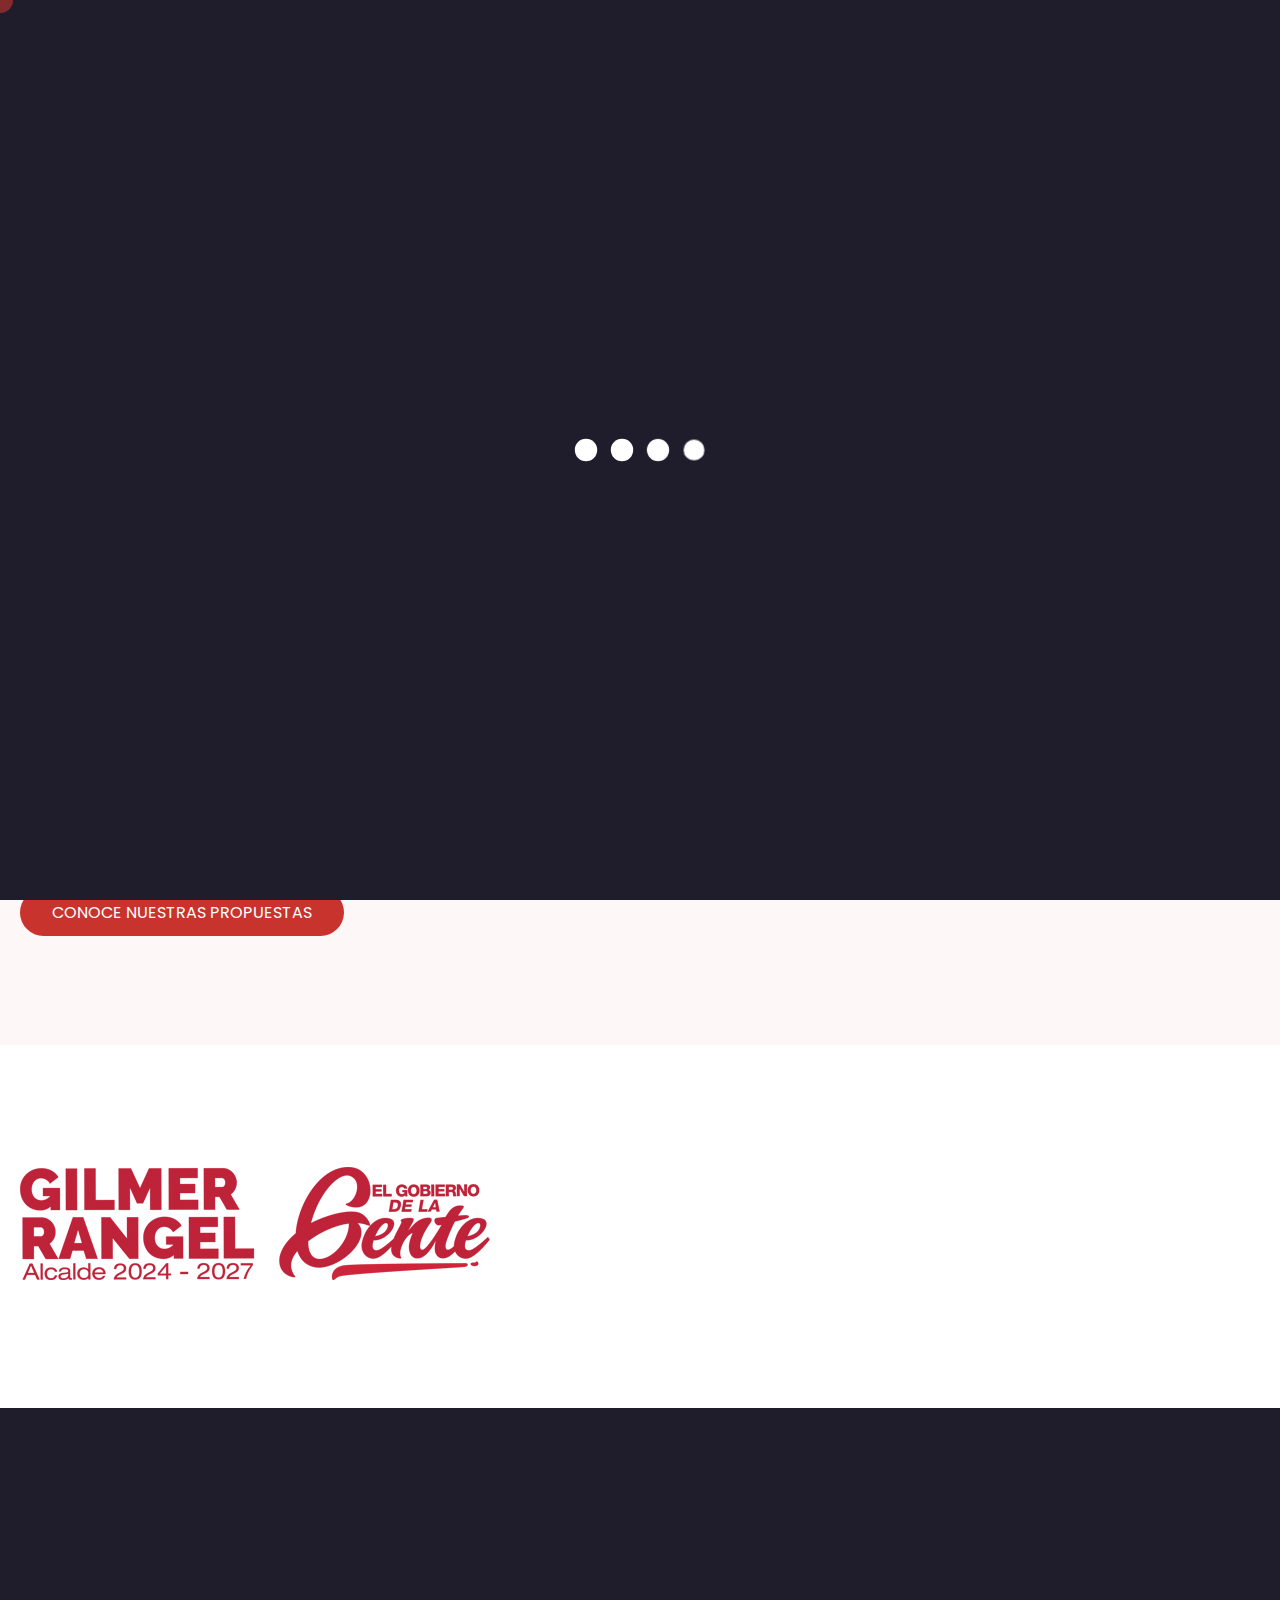
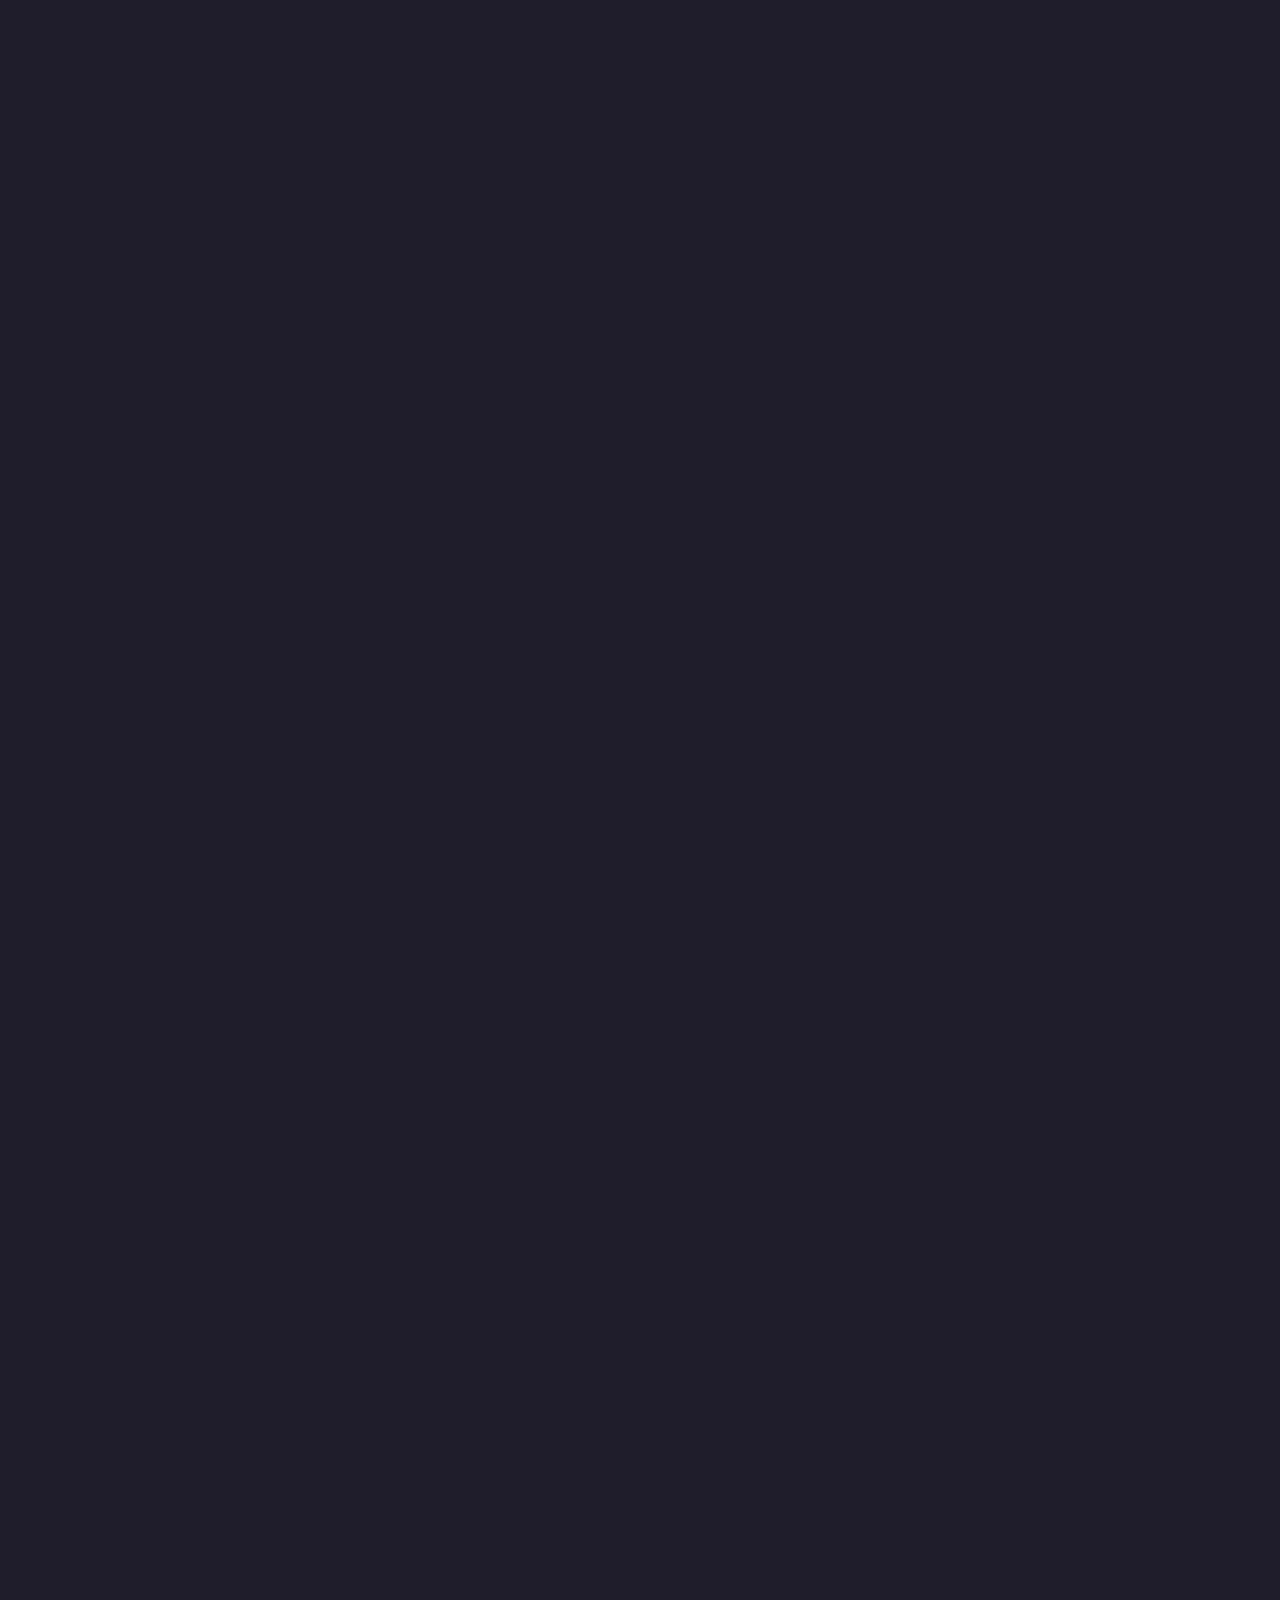
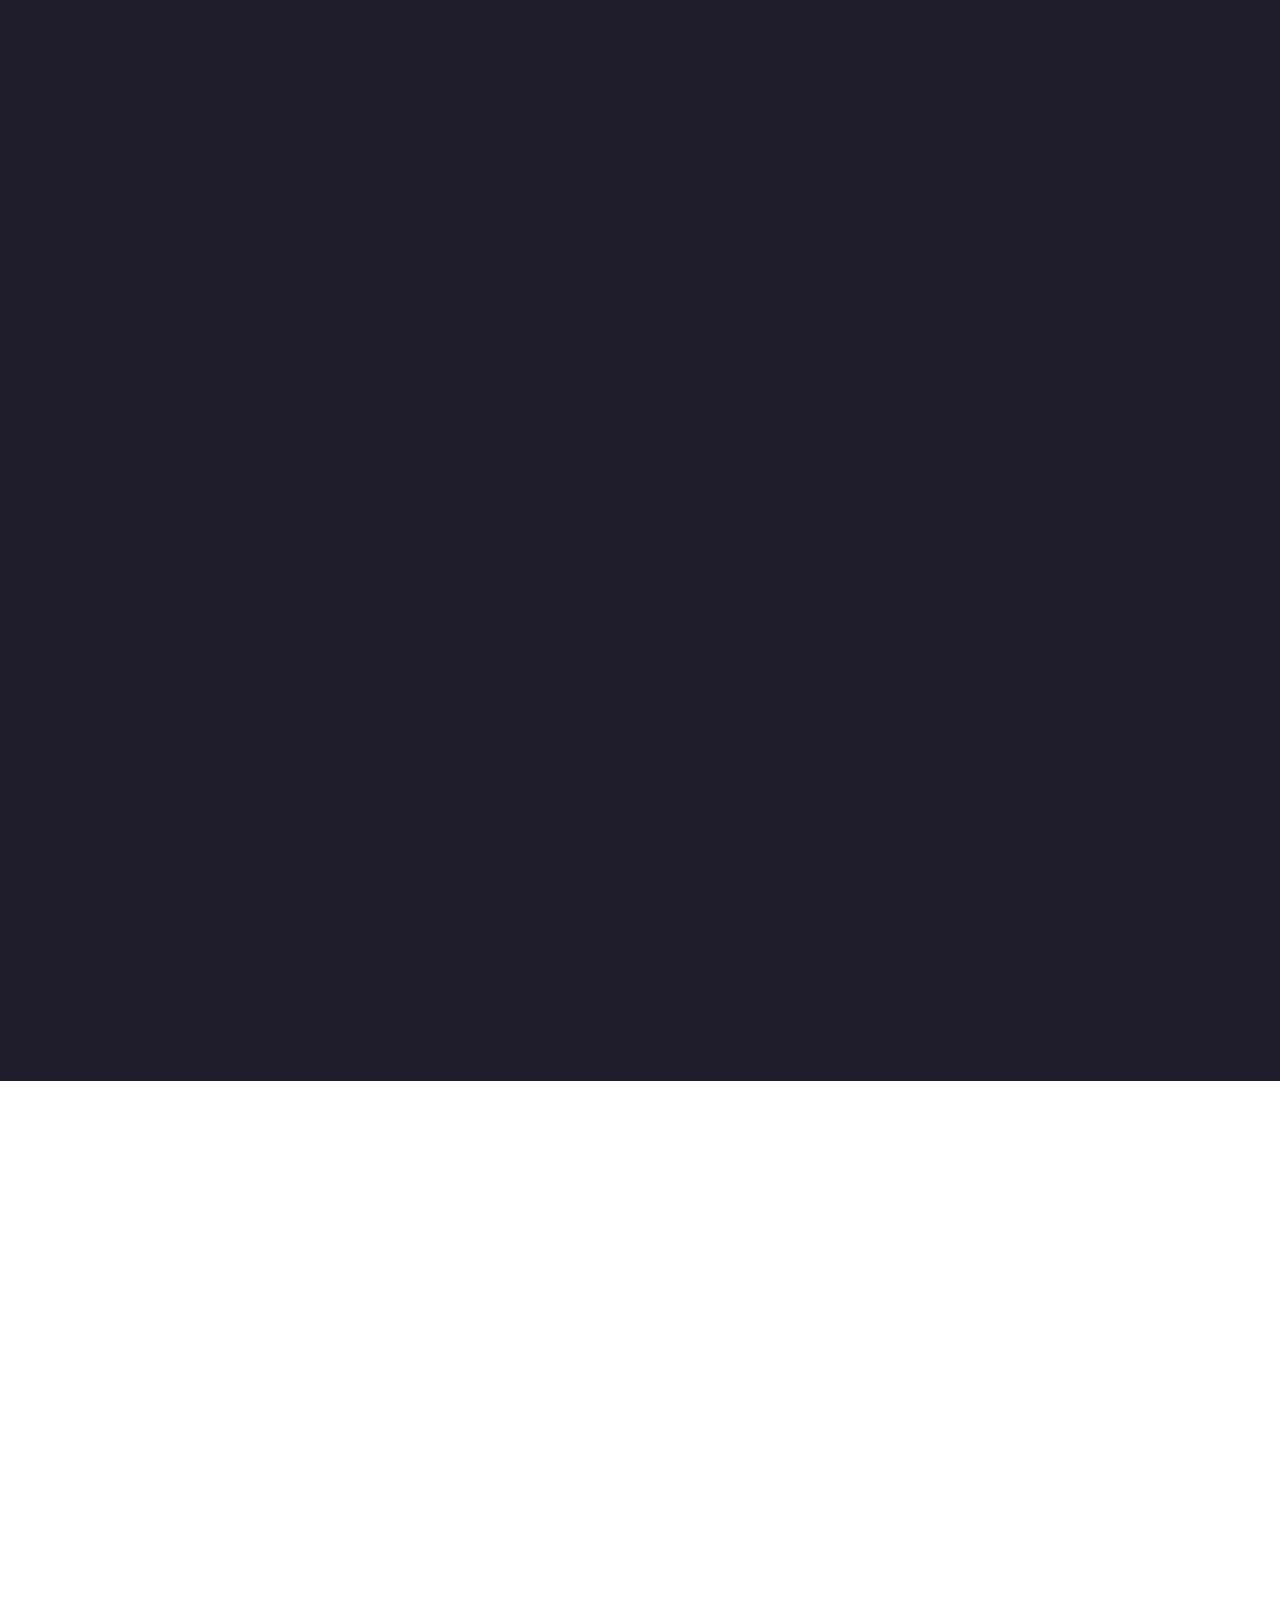
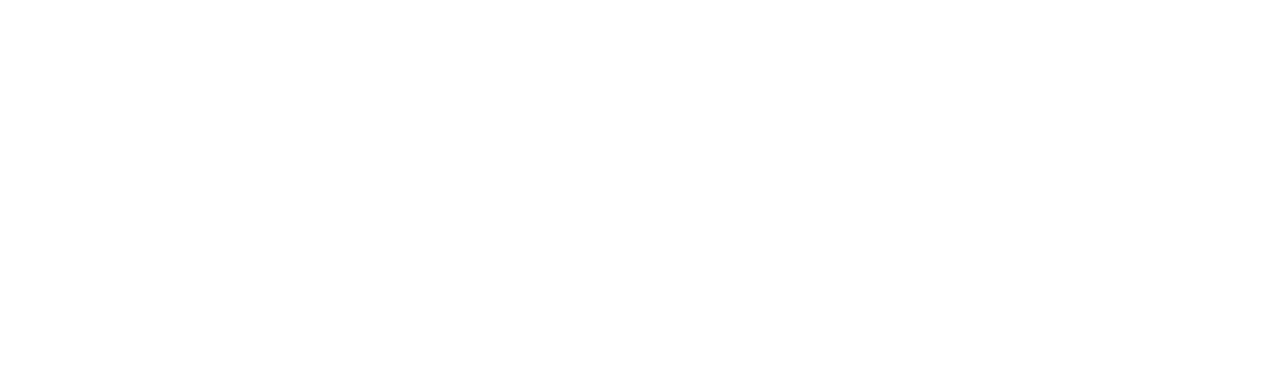
==== commit aeca3707: "actualizaciones pagina de inscripcion, etc..." ====
--- a/index.html
+++ b/index.html
@@ -2,17 +2,17 @@
 <html lang="en">
 
 <head>
-  <meta charset="UTF-8">
-  <meta name="viewport" content="width=device-width,initial-scale=1">
+  <meta charset="UTF-8" />
+  <meta name="viewport" content="width=device-width,initial-scale=1" />
   <title>Programa de Gobierno - Gimel Rangel</title>
   <!-- Aquí está el código para el favicon -->
-  <link rel="icon" href="images/favicon.ico" type="image/x-icon">
+  <link rel="icon" href="images/favicon.ico" type="image/x-icon" />
 
-  <link type="text/css" rel="stylesheet" href="plugin/swiper/swiper-bundle.min.css">
-  <link type="text/css" rel="stylesheet" href="fonts/fontawesome/css/all.min.css">
-  <link type="text/css" rel="stylesheet" href="plugin/magnific-popup/magnific-popup.min.css">
-  <link type="text/css" rel="stylesheet" href="plugin/animate.css">
-  <link type="text/css" rel="stylesheet" href="css/style.css">
+  <link type="text/css" rel="stylesheet" href="plugin/swiper/swiper-bundle.min.css" />
+  <link type="text/css" rel="stylesheet" href="fonts/fontawesome/css/all.min.css" />
+  <link type="text/css" rel="stylesheet" href="plugin/magnific-popup/magnific-popup.min.css" />
+  <link type="text/css" rel="stylesheet" href="plugin/animate.css" />
+  <link type="text/css" rel="stylesheet" href="css/style.css" />
 </head>
 
 <body>
@@ -37,7 +37,7 @@
           <!-- Logo -->
           <div class="brand-name">
             <a href="#home">
-              <img src="images/logo.png" alt="brand_logo">
+              <img src="images/logo.png" alt="brand_logo" />
             </a>
           </div>
           <!-- Toggle -->
@@ -52,6 +52,7 @@
           <ul>
             <li class="current"><a href="#home">Inicio</a></li>
             <li><a href="#blog">Programa de Gobierno</a></li>
+            <li><a href="#contact">Contactame</a></li>
           </ul>
         </nav>
       </div>
@@ -63,39 +64,40 @@
   <section class="hero-section" id="home">
     <div class="container">
       <div class="row">
+        <div class="divCentrado">
+          <img class="fotoGilmer1" src="images/gilmerFondoSevilla.jpg" />
+        </div>
         <div class="hero-text wow fadeInUp">
-          <span>Gilmer Rangel</span>
+          <br />
+          <br />
           <h1>Programa de Gobierno</h1>
-          <h3>EL GOBIERNO DE LA GENTE CON SALUD DIGNA HACÍA UNA SOCIEDAD MÁS JUSTA Y EQUITATIVA</h3>
           <p>
-            Soy Gilmer Rangel, Sevillano, abogado de profesión, con cuatro especializaciones
-            y más de 30 años de experiencia en el sector Público, 10 de ellos
-            luchando contra la corrupción. Amante de los animales, defensor de la mujer,
-            la familia y el valor de la amistad. Un hombre lleno de sueños y retos.
-            Un Sevillano como Usted.
+            Soy <b>Gilmer Rangel</b>, Sevillano, abogado de profesión, con
+            cuatro especializaciones y más de 30 años de experiencia en el
+            sector Público, 10 de ellos luchando contra la corrupción. Amante
+            de los animales, defensor de la mujer, la familia y el valor de la
+            amistad. Un hombre lleno de sueños y retos. Un Sevillano como
+            Usted.
           </p>
           <p>
-            Nuestro programa de Gobierno 2024 -2027, Es un gran reto y acciones conjuntas
-            a todo nivel, que faciliten los consensos, entendimientos colectivos y
-            la construcción de un equipo sólido de trabajo político, cívico social y comunitario,
-            con ideales, valores y sensibilidad social donde prime la gente, el ciudadano
-            de a pie; aquel que padece el rigor de no ser atendido con calidad y
-            oportunidad en el servicio de salud; la madre cabezade hogar que carece de
-            fuentes generadoras de empleo para sustentar su familia; el campesino que
-            no ve retribuido su esfuerzo, pese a su ardua labor; el anciano relegado por
-            el olvido y la dureza del paso de los años, o el joven que desea seguir encontrando
-            nuevas oportunidades de estudio, empleo y viabilidad en su proyecto
-            de vida en el Municipio, entre otros casos que hacen parte de nuestra realidad
-            socia
+            Nuestro programa de <b>Gobierno 2024 -2027</b>, Es un gran reto y
+            acciones conjuntas a todo nivel, que faciliten los consensos,
+            entendimientos colectivos y la construcción de un equipo sólido de
+            trabajo político, cívico social y comunitario, con ideales,
+            valores y sensibilidad social donde prime la gente, el ciudadano
+            de a pie; aquel que padece el rigor de no ser atendido con calidad
+            y oportunidad en el servicio de salud; la madre cabezade hogar que
+            carece de fuentes generadoras de empleo para sustentar su familia;
+            el campesino que no ve retribuido su esfuerzo, pese a su ardua
+            labor; el anciano relegado por el olvido y la dureza del paso de
+            los años, o el joven que desea seguir encontrando nuevas
+            oportunidades de estudio, empleo y viabilidad en su proyecto de
+            vida en el Municipio, entre otros casos que hacen parte de nuestra
+            realidad social.
           </p>
-          <div class="hero-btn-container">
-            <a href="#blog" class="btn primary-btn">Ver Más...</a>
-            <a href="#contact" class="btn secondary-btn">Contactanos</a>
-          </div>
-        </div>
-        <!-- Hero Image -->
-        <div class="hero-img">
-          <img src="images/hero-person-img.PNG" alt="dora_img">
+        </div>
+        <div class="divCentrado">
+          <a href="#blog" class="btn primary-btn">CONOCE NUESTRAS PROPUESTAS</a>
         </div>
       </div>
     </div>
@@ -109,7 +111,7 @@
           <!-- 01 support item start -->
           <div class="support-item">
             <div class="support-icon">
-              <img class="svg" src="images/icons/exp.svg" alt="dora_img">
+              <img class="svg" src="images/icons/exp.svg" alt="dora_img" />
             </div>
             <div class="support-text">
               <h3>10 Años</h3>
@@ -120,18 +122,18 @@
           <!-- 02 support item start -->
           <div class="support-item">
             <div class="support-icon">
-              <img class="svg" src="images/icons/projectIcon.svg" alt="dora_img">
+              <img class="svg" src="images/icons/projectIcon.svg" alt="dora_img" />
             </div>
             <div class="support-text">
-              <h3>4 Especialidades</h3>
-              <p>En Diferentes Áreas de Derecho</p>
+              <h3>4 Especializaciones</h3>
+              <p>En Diferentes Áreas del Derecho</p>
             </div>
           </div>
           <!-- 02 support item end -->
           <!-- 03 support item start -->
           <div class="support-item">
             <div class="support-icon">
-              <img class="svg" src="images/icons/support.svg" alt="dora_img">
+              <img class="svg" src="images/icons/support.svg" alt="dora_img" />
             </div>
             <div class="support-text">
               <h3>Contacto Directo</h3>
@@ -150,11 +152,13 @@
     <div class="container">
       <div class="feedback-section-title-cont">
         <!-- Feedback Title -->
-        <div class="section_title wow fadeInUp">
-          <h2>
-            GILMER RANGEL <br>
-            Sevillano Como Tú!
-          </h2>
+        <div class="divCentrado">
+          <img class="logosCampana" src="images/logosCampana.png" />
+        </div>
+        <div class="section_title wow fadeInUp divCentrado">
+          <br><br>
+          <h1>GILMER RANGEL</h1>
+          <h2>Sevillano Como Tú!</h2>
         </div>
       </div>
     </div>
@@ -165,15 +169,15 @@
     <div class="container">
       <!-- Blog Titel -->
       <div class="section_title wow fadeInUp center">
-        <p>A Detalle:</p>
-        <h2>Propuestas de Nuestro Programa de Gobierno por sector</h2>
+        <p>Línea Estratégica 1</p>
+        <h2>El gobierno de la gente con salud digna hacía una sociedad más justa y equitativa</h2>
       </div>
       <div class="blog-items">
         <!-- 01 blog item start -->
         <div class="blog-item">
           <div class="wow fadeInUp item__">
             <a href="#blog-popup-1" class="blog-item-img">
-              <img src="images/blog/1.png" alt="dora_img">
+              <img src="images/blog/salud.png" alt="dora_img" />
             </a>
             <div class="blog-info">
               <a href="#blog-popup-1" class="category">Sector Salud</a>
@@ -186,38 +190,41 @@
           <div id="blog-popup-1" class="mfp-fade mfp-hide">
             <div class="content">
               <div class="img">
-                <img src="images/blog/1.png" alt="dora_img">
-              </div>
-              <div class="des">
-                <h4>
-                  Sector Salud
-                </h4>
-                <p>
-                  - Gestionar la articulación y conformación ante las EPS e IPS, de un equipo
-                  interdisciplinario o grupo de APS (atención primaria en salud) en zona rural.
-                </p>
-                <p>
-                  - Promover ante el Hospital local el correcto funcionamiento y la recu-
-                  peración de la infraestructura de los centros de salud en zona urbana (tres es-
-                  quinas) y rural, descentralizando y desconcentrando los servicios de salud de
+                <img src="images/blog/salud.png" alt="dora_img" />
+              </div>
+              <div class="des">
+                <h4>Sector Salud</h4>
+                <p>
+                  - Gestionar la articulación y conformación ante las EPS e
+                  IPS, de un equipo interdisciplinario o grupo de APS
+                  (atención primaria en salud) en zona rural.
+                </p>
+                <p>
+                  - Promover ante el Hospital local el correcto funcionamiento
+                  y la recu- peración de la infraestructura de los centros de
+                  salud en zona urbana (tres es- quinas) y rural,
+                  descentralizando y desconcentrando los servicios de salud de
                   la ESE.
                 </p>
                 <p>
-                  - Promover la conformación de la oficina defensora del paciente y las
-                  judicaturas en derecho para la defensa, remoción de barreras y asesoría del
-                  Usuario en salud, humanizando el servicio y la atención.
-                </p>
-                <p>
-                  - Fortalecer los Centros de Atención Primaria en Salud (CAPS) en zona rural
-                  (Cumbarco, La Melva, San Antonio, Coloradas, Corozal) y urbanos (El Lago)
-                  con equipos médicos itinerantes que lleguen a estos sectores, en articulación
+                  - Promover la conformación de la oficina defensora del
+                  paciente y las judicaturas en derecho para la defensa,
+                  remoción de barreras y asesoría del Usuario en salud,
+                  humanizando el servicio y la atención.
+                </p>
+                <p>
+                  - Fortalecer los Centros de Atención Primaria en Salud
+                  (CAPS) en zona rural (Cumbarco, La Melva, San Antonio,
+                  Coloradas, Corozal) y urbanos (El Lago) con equipos médicos
+                  itinerantes que lleguen a estos sectores, en articulación
                   con la ESE e IPS.
                 </p>
                 <p>
-                  - Creación de la línea telefónica mujer, con el fin de apoyar y orientar a las
-                  mujeres víctimas de cualquier tipo, modalidad y forma de violencia,
-                  proporcionando intervención en crisis, apoyo psicológico y asesoría jurídica
-                  de primer contacto.
+                  - Creación de la línea telefónica mujer, con el fin de
+                  apoyar y orientar a las mujeres víctimas de cualquier tipo,
+                  modalidad y forma de violencia, proporcionando intervención
+                  en crisis, apoyo psicológico y asesoría jurídica de primer
+                  contacto.
                 </p>
               </div>
             </div>
@@ -228,7 +235,7 @@
         <div class="blog-item">
           <div class="wow fadeInUp item__">
             <a href="#blog-popup-2" class="blog-item-img">
-              <img src="images/blog/2.png" alt="dora_img">
+              <img src="images/blog/educacion.png" alt="dora_img" />
             </a>
             <div class="blog-info">
               <a href="#blog-popup-2" class="category">Sector Educación</a>
@@ -241,23 +248,22 @@
           <div id="blog-popup-2" class="mfp-fade mfp-hide">
             <div class="content">
               <div class="img">
-                <img src="images/blog/2.png" alt="dora_img">
-              </div>
-              <div class="des">
-                <h4>
-                  Sector Educación
-                </h4>
-                <p>
-                  - Gestión para la ampliación de la oferta académica Pública de calidad para la
-                  Educación Técnica, Tecnológica y Superior.
-                </p>
-                <p>
-                  - Gestionar las condiciones institucionales para fortalecer la oferta
-                  académica del nodo de la Universidad del Valle.
-                </p>
-                <p>
-                  - Fortalecimiento de los procesos y estrategias para garantizar la educación
-                  gratuita a la primera infancia.
+                <img src="images/blog/educacion.png" alt="dora_img" />
+              </div>
+              <div class="des">
+                <h4>Sector Educación</h4>
+                <p>
+                  - Gestión para la ampliación de la oferta académica Pública
+                  de calidad para la Educación Técnica, Tecnológica y
+                  Superior.
+                </p>
+                <p>
+                  - Gestionar las condiciones institucionales para fortalecer
+                  la oferta académica del nodo de la Universidad del Valle.
+                </p>
+                <p>
+                  - Fortalecimiento de los procesos y estrategias para
+                  garantizar la educación gratuita a la primera infancia.
                 </p>
               </div>
             </div>
@@ -268,7 +274,7 @@
         <div class="blog-item">
           <div class="wow fadeInUp item__">
             <a href="#blog-popup-3" class="blog-item-img">
-              <img src="images/blog/3.png" alt="dora_img">
+              <img src="images/blog/saneamiento.png" alt="dora_img" />
             </a>
             <div class="blog-info">
               <a href="#blog-popup-3" class="category">Sector Saneamiento Básico</a>
@@ -281,36 +287,39 @@
           <div id="blog-popup-3" class="mfp-fade mfp-hide">
             <div class="content">
               <div class="img">
-                <img src="images/blog/3.png" alt="dora_img">
-              </div>
-              <div class="des">
-                <h4>
-                  Sector Educación
-                </h4>
-                <p>
-                  - Otorgamiento de subsidios de servicios públicos a los estratos 1 y 2.
-                </p>
-                <p>
-                  - Gestión para la Creación de la Empresa de Reciclaje y Aprovechamiento de
-                  Residuos Sólidos Publica “ERAR” del Municipio de Sevilla.
-                </p>
-                <p>
-                  - Gestión de estudios para la proyección de acueductos regionales, sistemas
-                  de riegos sostenibles y sustentables en la zona rural del Municipio de Sevilla.
-                </p>
-                <p>
-                  - Gestión ante la Corporación Autónoma Regional del Valle del Cauca- CVC y
-                  los diferentes ministerios para la financiación y construcción de la Planta de
-                  Tratamiento de Aguas Residuales PTAR para el casco urbano de Sevilla.
-                </p>
-                <p>
-                  - Mantener la aplicación del mínimo vital de agua para los usuarios
-                  estratificados en el estrato 1.
-                </p>
-                <p>
-                  - Gestión ante la empresa prestadora del servicio de alcantarillado y agua
-                  potable ACUAVALLE para la implementación y puesta en marcha de Plan
-                  Maestro de Alcantarillado.
+                <img src="images/blog/saneamiento.png" alt="dora_img" />
+              </div>
+              <div class="des">
+                <h4>Sector Educación</h4>
+                <p>
+                  - Otorgamiento de subsidios de servicios públicos a los
+                  estratos 1 y 2.
+                </p>
+                <p>
+                  - Gestión para la Creación de la Empresa de Reciclaje y
+                  Aprovechamiento de Residuos Sólidos Publica “ERAR” del
+                  Municipio de Sevilla.
+                </p>
+                <p>
+                  - Gestión de estudios para la proyección de acueductos
+                  regionales, sistemas de riegos sostenibles y sustentables en
+                  la zona rural del Municipio de Sevilla.
+                </p>
+                <p>
+                  - Gestión ante la Corporación Autónoma Regional del Valle
+                  del Cauca- CVC y los diferentes ministerios para la
+                  financiación y construcción de la Planta de Tratamiento de
+                  Aguas Residuales PTAR para el casco urbano de Sevilla.
+                </p>
+                <p>
+                  - Mantener la aplicación del mínimo vital de agua para los
+                  usuarios estratificados en el estrato 1.
+                </p>
+                <p>
+                  - Gestión ante la empresa prestadora del servicio de
+                  alcantarillado y agua potable ACUAVALLE para la
+                  implementación y puesta en marcha de Plan Maestro de
+                  Alcantarillado.
                 </p>
               </div>
             </div>
@@ -323,7 +332,7 @@
         <div class="blog-item">
           <div class="wow fadeInUp item__">
             <a href="#blog-popup-4" class="blog-item-img">
-              <img src="images/blog/1.png" alt="dora_img">
+              <img src="images/blog/deporte.png" alt="dora_img" />
             </a>
             <div class="blog-info">
               <a href="#blog-popup-4" class="category">Sector Deporte</a>
@@ -336,33 +345,33 @@
           <div id="blog-popup-4" class="mfp-fade mfp-hide">
             <div class="content">
               <div class="img">
-                <img src="images/blog/4.png" alt="dora_img">
-              </div>
-              <div class="des">
-                <h4>
-                  Sector Deporte
-                </h4>
-                <p>
-                  - Gestionar la sostenibilidad financiera de los escenarios deportivos que
-                  permita el acceso gratuito a la población más vulnerables del territorio.
-                </p>
-                <p>
-                  - Gestionar la implementación de nuevos programas que fomenten la rec-
-                  reación, actividad física y el deporte social/comunitario como herramienta
-                  para el desarrollo humano, la salud, la convivencia y la paz.
-                </p>
-                <p>
-                  - Masificación y ampliación de la cobertura de programas y actividades de-
-                  portivas en la zona rural y urbana.
-                </p>
-                <p>
-                  - Realización de torneos Interbarrios e Interveredales como estrategia de in-
-                  tervención social e integral.
-                </p>
-                <p>
-                  - Reconocimiento y apoyo a las prácticas y disciplinas deportivas, deportistas
-                  competitivos y a la construcción colectiva de agendas con la comunidad de-
-                  portiva.
+                <img src="images/blog/deporte.png" alt="dora_img" />
+              </div>
+              <div class="des">
+                <h4>Sector Deporte</h4>
+                <p>
+                  - Gestionar la sostenibilidad financiera de los escenarios
+                  deportivos que permita el acceso gratuito a la población más
+                  vulnerables del territorio.
+                </p>
+                <p>
+                  - Gestionar la implementación de nuevos programas que
+                  fomenten la rec- reación, actividad física y el deporte
+                  social/comunitario como herramienta para el desarrollo
+                  humano, la salud, la convivencia y la paz.
+                </p>
+                <p>
+                  - Masificación y ampliación de la cobertura de programas y
+                  actividades de- portivas en la zona rural y urbana.
+                </p>
+                <p>
+                  - Realización de torneos Interbarrios e Interveredales como
+                  estrategia de in- tervención social e integral.
+                </p>
+                <p>
+                  - Reconocimiento y apoyo a las prácticas y disciplinas
+                  deportivas, deportistas competitivos y a la construcción
+                  colectiva de agendas con la comunidad deportiva.
                 </p>
               </div>
             </div>
@@ -373,10 +382,10 @@
         <div class="blog-item">
           <div class="wow fadeInUp item__">
             <a href="#blog-popup-5" class="blog-item-img">
-              <img src="images/blog/2.png" alt="dora_img">
-            </a>
-            <div class="blog-info">
-              <a href="#blog-popup-5" class="category">Sector Educación</a>
+              <img src="images/blog/cultura.png" alt="dora_img" />
+            </a>
+            <div class="blog-info">
+              <a href="#blog-popup-5" class="category">Sector Cultura</a>
               <h4>
                 <a href="#blog-popup-5">Leer Más...</a>
               </h4>
@@ -386,82 +395,524 @@
           <div id="blog-popup-5" class="mfp-fade mfp-hide">
             <div class="content">
               <div class="img">
-                <img src="images/blog/5.png" alt="dora_img">
-              </div>
-              <div class="des">
-                <h4>
-                  Sector Educación
-                </h4>
-                <p>
-                  - Gestión para la ampliación de la oferta académica Pública de calidad para la
-                  Educación Técnica, Tecnológica y Superior.
-                </p>
-                <p>
-                  - Gestionar las condiciones institucionales para fortalecer la oferta
-                  académica del nodo de la Universidad del Valle.
-                </p>
-                <p>
-                  - Fortalecimiento de los procesos y estrategias para garantizar la educación
-                  gratuita a la primera infancia.
+                <img src="images/blog/cultura.png" alt="dora_img" />
+              </div>
+              <div class="des">
+                <h4>Sector Cultura</h4>
+                <p>
+                  - Gestión del proyecto denominado “CONCHA ACÚSTICA” para el desarrollo de la agenda cultural en la
+                  Tarima del Parque Uribe.
+                </p>
+                <p>
+                  - Articulación entre sector oficial, empresarial y gremial para diversificar la oferta turística,
+                  creación de planes de acción, generación de valor, formalización y regulación permanente a los
+                  prestadores de servicios turísticos.
+                </p>
+                <p>
+                  - Posicionamiento del Municipio como SEVILLA DESTINO TURISTICO CULTURAL.
+                </p>
+                <p>
+                  - Fortalecimiento del Consejo Municipal de Cultura, del Concurso Interinstitucional Escolar de Música
+                  y de la Escuela Municipal de Música.
                 </p>
               </div>
             </div>
           </div>
         </div>
         <!-- 05 blog item end -->
-        <!-- 03 blog item start -->
-        <div class="blog-item">
-          <div class="wow fadeInUp item__">
-            <a href="#blog-popup-3" class="blog-item-img">
-              <img src="images/blog/3.png" alt="dora_img">
-            </a>
-            <div class="blog-info">
-              <a href="#blog-popup-3" class="category">Sector Saneamiento Básico</a>
-              <h4>
-                <a href="#blog-popup-3">Leer Más...</a>
-              </h4>
-            </div>
-          </div>
-          <!-- Hidden item -->
-          <div id="blog-popup-3" class="mfp-fade mfp-hide">
-            <div class="content">
-              <div class="img">
-                <img src="images/blog/3.png" alt="dora_img">
-              </div>
-              <div class="des">
-                <h4>
-                  Sector Educación
-                </h4>
-                <p>
-                  - Otorgamiento de subsidios de servicios públicos a los estratos 1 y 2.
-                </p>
-                <p>
-                  - Gestión para la Creación de la Empresa de Reciclaje y Aprovechamiento de
-                  Residuos Sólidos Publica “ERAR” del Municipio de Sevilla.
-                </p>
-                <p>
-                  - Gestión de estudios para la proyección de acueductos regionales, sistemas
-                  de riegos sostenibles y sustentables en la zona rural del Municipio de Sevilla.
-                </p>
-                <p>
-                  - Gestión ante la Corporación Autónoma Regional del Valle del Cauca- CVC y
-                  los diferentes ministerios para la financiación y construcción de la Planta de
-                  Tratamiento de Aguas Residuales PTAR para el casco urbano de Sevilla.
-                </p>
-                <p>
-                  - Mantener la aplicación del mínimo vital de agua para los usuarios
-                  estratificados en el estrato 1.
-                </p>
-                <p>
-                  - Gestión ante la empresa prestadora del servicio de alcantarillado y agua
-                  potable ACUAVALLE para la implementación y puesta en marcha de Plan
-                  Maestro de Alcantarillado.
-                </p>
-              </div>
-            </div>
-          </div>
-        </div>
-        <!-- 03 blog item end -->
+        <!-- 06 blog item start -->
+        <div class="blog-item">
+          <div class="wow fadeInUp item__">
+            <a href="#blog-popup-6" class="blog-item-img">
+              <img src="images/blog/vivienda.png" alt="dora_img" />
+            </a>
+            <div class="blog-info">
+              <a href="#blog-popup-6" class="category">Sector Vivienda</a>
+              <h4>
+                <a href="#blog-popup-6">Leer Más...</a>
+              </h4>
+            </div>
+          </div>
+          <!-- Hidden item -->
+          <div id="blog-popup-6" class="mfp-fade mfp-hide">
+            <div class="content">
+              <div class="img">
+                <img src="images/blog/vivienda.png" alt="dora_img" />
+              </div>
+              <div class="des">
+                <h4>Sector Vivienda</h4>
+                <p>
+                  - Materialización de los Proyectos que cursan actualmente de construcción de Vivienda de Interés
+                  Social y Prioritaria.
+                </p>
+                <p>
+                  - Buscar predios urbanizables propiedad del municipio de entidades del orden Nacional para el
+                  desarrollo de proyectos de construcción de vivienda urbana y rural, que permita atender el déficit
+                  cualitativo y cuantitativo existente.
+                </p>
+                <p>
+                  - Postulación de proyectos para el mejoramiento de vivienda urbana y rural ante el Ministerio de
+                  Vivienda y entidades de orden Departamental y Nacional.
+                </p>
+              </div>
+            </div>
+          </div>
+        </div>
+        <!-- 06 blog item end -->
+      </div>
+      <div class="blog-items">
+        <!-- 07 blog item start -->
+        <div class="blog-item">
+          <div class="wow fadeInUp item__">
+            <a href="#blog-popup-7" class="blog-item-img">
+              <img src="images/blog/juventud.png" alt="dora_img" />
+            </a>
+            <div class="blog-info">
+              <a href="#blog-popup-7" class="category">Sector Juventud</a>
+              <h4>
+                <a href="#blog-popup-7">Leer Más...</a>
+              </h4>
+            </div>
+          </div>
+          <!-- Hidden item -->
+          <div id="blog-popup-7" class="mfp-fade mfp-hide">
+            <div class="content">
+              <div class="img">
+                <img src="images/blog/juventud.png" alt="dora_img" />
+              </div>
+              <div class="des">
+                <h4>Sector Juventud</h4>
+                <p>
+                  - Implementación de la política pública de juventud; fortalecimiento de espacios y actividades de
+                  participación y promoción juvenil como la semana de la juventud, plataforma municipal de juventud,
+                  consejo municipal de juventud, programa de incentivos juveniles.
+                </p>
+                <p>
+                  - Conformación de LA CASA JOVEN para la formación socio-cultural, comunitaria, política, participativa
+                  y el desarrollo integral de la juventud.
+                </p>
+                <p>
+                  - Conformación del Banco de Proyectos e iniciativas juveniles, para fomentar el espíritu emprendedor,
+                  la generación de empleo y oportunidades entre los jóvenes del área urbana y rural.
+                </p>
+                <p>
+                  - Apoyo y fortalecimiento de los grupos juveniles y del Consejo Municipal de Juventudes, así como las
+                  actividades culturales, deportivas y académicas promovidas por estos.
+                </p>
+              </div>
+            </div>
+          </div>
+        </div>
+        <!-- 07 blog item end -->
+        <!-- 08 blog item start -->
+        <div class="blog-item">
+          <div class="wow fadeInUp item__">
+            <a href="#blog-popup-8" class="blog-item-img">
+              <img src="images/blog/grupos_vulnerables.png" alt="dora_img" />
+            </a>
+            <div class="blog-info">
+              <a href="#blog-popup-8" class="category">Sector Grupos Vulnerables</a>
+              <h4>
+                <a href="#blog-popup-8">Leer Más...</a>
+              </h4>
+            </div>
+          </div>
+          <!-- Hidden item -->
+          <div id="blog-popup-8" class="mfp-fade mfp-hide">
+            <div class="content">
+              <div class="img">
+                <img src="images/blog/grupos_vulnerables.png" alt="dora_img" />
+              </div>
+              <div class="des">
+                <h4>Sector Grupos Vulnerables</h4>
+                <p>
+                  - Promover con las empresas de transporte público una tarifa preferencial para las personas con
+                  discapacidad.
+                </p>
+                <p>
+                  - Promover con la participación del sector público, privado, ONGS y otros, la conformación de un banco
+                  de ayudas técnicas para personas en condición de discapacidad.
+                </p>
+                <p>
+                  - Apoyo y Fortalecimiento de las Políticas Públicas Municipales para la mujer; gestión de la
+                  estrategia integral “casa rosa” con entidades departamentales; fortalecimiento y descentralización de
+                  los procesos liderados por la casa de la mujer.
+                </p>
+                <p>
+                  - Atención Integral a la población en condición de discapacidad, fortalecimiento de la Política
+                  Pública de Discapacidad.
+                </p>
+                <p>
+                  - Apoyo de instituciones como el Centro Día, Hogares de Paso y Ancianatos para la atención integral
+                  del adulto mayor.
+                </p>
+                <p>
+                  - Desarrollar estrategias educativas para los niños, niñas y adolescentes en comportamiento y salud en
+                  aras de prevenir los embarazos en adolescentes.
+                </p>
+                <p>
+                  - Apoyo y fortalecimiento de los grupos de madres cabeza de hogar, comunidad LGBTI, comunidades
+                  campesinas, población Indígena, población afrodescendiente, negras, víctimas del conflicto, población
+                  desplazada, y otros grupos minoritarios garantizando la inclusión y el respeto por la libertad y las
+                  diferencias.
+                </p>
+                <p>
+                  - Apoyo integral a la infancia y la adolescencia mediante estrategias concertadas que prevengan el
+                  abuso sexual, mejorando el libre desarrollo y eviten que sean víctimas de los delitos cibernéticos.
+                </p>
+              </div>
+            </div>
+          </div>
+        </div>
+        <!-- 08 blog item end -->
+      </div>
+      <br>
+      <br>
+      <!-- Blog Titel -->
+      <div class="section_title wow fadeInUp center">
+        <p>Línea Estratégica 2</p>
+        <h2>El gobierno de la gente con empleo y oportunidades para el desarrollo económico y rural, con sostenibilidad
+          ambiental.</h2>
+      </div>
+      <div class="blog-items">
+        <!-- 09 blog item start -->
+        <div class="blog-item">
+          <div class="wow fadeInUp item__">
+            <a href="#blog-popup-9" class="blog-item-img">
+              <img src="images/blog/empleo_desarrollo.png" alt="dora_img" />
+            </a>
+            <div class="blog-info">
+              <a href="#blog-popup-9" class="category">Sector Empleo y Desarrollo Económico</a>
+              <h4>
+                <a href="#blog-popup-9">Leer Más...</a>
+              </h4>
+            </div>
+          </div>
+          <!-- Hidden item -->
+          <div id="blog-popup-9" class="mfp-fade mfp-hide">
+            <div class="content">
+              <div class="img">
+                <img src="images/blog/empleo_desarrollo.png" alt="dora_img" />
+              </div>
+              <div class="des">
+                <h4>Sector Empleo y Desarrollo Económico</h4>
+                <p>
+                  - Promover estrategias, encaminadas a generar incentivos tributarios en el impuesto de industria y
+                  comercio a las empresas que deseen establecerse en el municipio, y que promuevan la generación de
+                  empleo.
+                </p>
+                <p>
+                  - Articulación con el SENA y Centros Educativos de Formación Técnica Laboral, para la formación en
+                  artes, oficios y otras actividades.
+                </p>
+                <p>
+                  - Formulación de la POLITICA PÚBLICA DE EMPLEO FORMAL Y PRODUCTIVIDAD para el Municipio de Sevilla.
+                </p>
+                <p>
+                  - Fortalecimiento empresarial de los proyectos sociales, especialmente liderados y desarrollados por
+                  la Casa de la Mujer.
+                </p>
+                <p>
+                  - Formulación y desarrollo de estrategias innovadoras que integren la infraestructura turística y la
+                  conectividad vial urbana y rural.
+                </p>
+                <p>
+                  - Desarrollar estrategias educativas para los niños, niñas y adolescentes en comportamiento y salud en
+                  aras de prevenir los embarazos en adolescentes.
+                </p>
+                <p>
+                  - Apoyo y fortalecimiento de los grupos de madres cabeza de hogar, comunidad LGBTI, comunidades
+                  campesinas, población Indígena, población afrodescendiente, negras, víctimas del conflicto, población
+                  desplazada, y otros grupos minoritarios garantizando la inclusión y el respeto por la libertad y las
+                  diferencias.
+                </p>
+                <p>
+                  - Apoyo integral a la infancia y la adolescencia mediante estrategias concertadas que prevengan el
+                  abuso sexual, mejorando el libre desarrollo y eviten que sean víctimas de los delitos cibernéticos.
+                </p>
+              </div>
+            </div>
+          </div>
+        </div>
+        <!-- 09 blog item end -->
+        <!-- 010 blog item start -->
+        <div class="blog-item">
+          <div class="wow fadeInUp item__">
+            <a href="#blog-popup-10" class="blog-item-img">
+              <img src="images/blog/campo.png" alt="dora_img" />
+            </a>
+            <div class="blog-info">
+              <a href="#blog-popup-10" class="category">Sector El Campo</a>
+              <h4>
+                <a href="#blog-popup-10">Leer Más...</a>
+              </h4>
+            </div>
+          </div>
+          <!-- Hidden item -->
+          <div id="blog-popup-10" class="mfp-fade mfp-hide">
+            <div class="content">
+              <div class="img">
+                <img src="images/blog/campo.png" alt="dora_img" />
+              </div>
+              <div class="des">
+                <h4>Sector El Campo</h4>
+                <p>
+                  - Gestionar el proyecto de PARQUE TEMÁTICO DEL CAMPO Y EL CAFÉ SEVILLANO con vocación educativa,
+                  productiva y turística que integre diferentes sectores de la economía local en lo que se conoce hoy
+                  como parque recreacional.
+                </p>
+                <p>
+                  - Creación de la CASA DEL CAMPO Y PUEBLO SEVILLANO que funcione como Centro de Promoción y Apoyo a la
+                  Productividad de la comunidad Campesina que subsiste de actividades primarias y agropecuarias.
+                </p>
+                <p>
+                  - Gestión para la creación de la Central de Sacrificio de Ganado Bovino, Porcino y Ovino que fomente
+                  la productividad, tecnificación e innovación agropecuaria.
+                </p>
+                <p>
+                  - Promover un fondo de oportunidades para los pequeños productores agropecuarios, que sirva de
+                  apalancamiento a la innovación productiva.
+                </p>
+                <p>
+                  - Apoyo y fortalecimiento de proyectos, cadenas, esquemas y asociaciones productivas, y mercados
+                  campesinos locales.
+                </p>
+              </div>
+            </div>
+          </div>
+        </div>
+        <!-- 010 blog item end -->
+        <!-- 011 blog item start -->
+        <div class="blog-item">
+          <div class="wow fadeInUp item__">
+            <a href="#blog-popup-11" class="blog-item-img">
+              <img src="images/blog/infraestructura_vial.png" alt="dora_img" />
+            </a>
+            <div class="blog-info">
+              <a href="#blog-popup-11" class="category">Sector Infraestructura Vial</a>
+              <h4>
+                <a href="#blog-popup-11">Leer Más...</a>
+              </h4>
+            </div>
+          </div>
+          <!-- Hidden item -->
+          <div id="blog-popup-11" class="mfp-fade mfp-hide">
+            <div class="content">
+              <div class="img">
+                <img src="images/blog/infraestructura_vial.png" alt="dora_img" />
+              </div>
+              <div class="des">
+                <h4>Sector Infraestructura Vial</h4>
+                <p>
+                  - Desarrollo de jornadas de mantenimiento de vías terciarias con participación comunitaria, de
+                  habitantes, camineros y propietarios, a través de figuras como mingas, convenios solidarios e
+                  interadministrativos de caminos comunales en asociación con las Juntas de Acción Comunal.
+                </p>
+                <p>
+                  - Realizar gestiones para la recuperación de la malla vial limítrofe con Municipios vecinos como
+                  Caicedonia, Bugalagrande, Ronces Valles, Tuluá entre otros. Por medio de convenios
+                  interadministrativos con las entidades territoriales.
+                </p>
+                <p>
+                  - Expansión, mantenimiento y modernización del sistema de alumbrado público.
+                </p>
+                <p>
+                  - Gestión de proyectos de adecuación, mantenimiento y mejoramiento vial en la zona Urbana y Rural.
+                </p>
+                <p>
+                  - Promoción de la cultura y seguridad vial, a través del desarrollo de programas de señalización,
+                  demarcación, y establecimiento de zonas de parqueos reguladas.
+                </p>
+              </div>
+            </div>
+          </div>
+        </div>
+        <!-- 011 blog item end -->
+      </div>
+      <div class="blog-items">
+        <!-- 012 blog item start -->
+        <div class="blog-item">
+          <div class="wow fadeInUp item__">
+            <a href="#blog-popup-12" class="blog-item-img">
+              <img src="images/blog/sostenibilidad.png" alt="dora_img" />
+            </a>
+            <div class="blog-info">
+              <a href="#blog-popup-12" class="category">Sector Sostenibilidad del Territorio</a>
+              <h4>
+                <a href="#blog-popup-12">Leer Más...</a>
+              </h4>
+            </div>
+          </div>
+          <!-- Hidden item -->
+          <div id="blog-popup-12" class="mfp-fade mfp-hide">
+            <div class="content">
+              <div class="img">
+                <img src="images/blog/sostenibilidad.png" alt="dora_img" />
+              </div>
+              <div class="des">
+                <h4>Sector Sostenibilidad del Territorio</h4>
+                <p>
+                  - Fomentar la protección y mantenimiento del pulmón urbano (Humedal de Siracusa).
+                </p>
+                <p>
+                  - Gestionar estrategias y programas de protección animal, encaminados a la prevención del maltrato
+                  animal y la buena tenencia, articulados con las organizaciones y asociaciones locales de protección
+                  animal.
+                </p>
+                <p>
+                  - Gestión de proyectos de energías limpias, renovables y sustentables.
+                </p>
+                <p>
+                  - Gestionar la adquisición de predios de interés Ambiental y la implementación de Programas de Pagos
+                  por Servicios Ambientales PSA en zonas declaradas de Protección.
+                </p>
+              </div>
+            </div>
+          </div>
+        </div>
+        <!-- 012 blog item end -->
+        <!-- 013 blog item start -->
+        <div class="blog-item">
+          <div class="wow fadeInUp item__">
+            <a href="#blog-popup-13" class="blog-item-img">
+              <img src="images/blog/gestion_riesgo.png" alt="dora_img" />
+            </a>
+            <div class="blog-info">
+              <a href="#blog-popup-13" class="category">Sector Atención de Riesgos</a>
+              <h4>
+                <a href="#blog-popup-13">Leer Más...</a>
+              </h4>
+            </div>
+          </div>
+          <!-- Hidden item -->
+          <div id="blog-popup-13" class="mfp-fade mfp-hide">
+            <div class="content">
+              <div class="img">
+                <img src="images/blog/gestion_riesgo.png" alt="dora_img" />
+              </div>
+              <div class="des">
+                <h4>Sector Atención de Riesgos</h4>
+                <p>
+                  - Implementación del Plan Básico de Ordenamiento Territorial PBOT, a través de su matriz de programa y
+                  proyectos, para la ejecución de proyectos gestión que mitiguen el riesgo en sitios como Barrio
+                  Monserrate, Barrio Cafetero, Barrio San José y margen de la quebrada San José.
+                </p>
+                <p>
+                  - Fortalecimiento y articulación con los organismos de socorro para la eficiente atención de fenómenos
+                  naturales y/o antrópicos, en el marco del Plan Municipal de Gestión de Riesgo de Desastres PMGRD.
+                </p>
+                <p>
+                  - Gestionar las estrategias ante las autoridades competentes para otorgar exenciones en impuesto
+                  predial, a los predios ubicados en zona de alto riesgo.
+                </p>
+              </div>
+            </div>
+          </div>
+        </div>
+        <!-- 013 blog item end -->
+      </div>
+      <br>
+      <br>
+      <!-- Blog Titel -->
+      <div class="section_title wow fadeInUp center">
+        <p>Línea Estratégica 3</p>
+        <h2>El gobierno de la gente contribuyendo a la garantía de derechos y el fortalecimiento institucional.</h2>
+      </div>
+      <div class="blog-items">
+        <!-- 014 blog item start -->
+        <div class="blog-item">
+          <div class="wow fadeInUp item__">
+            <a href="#blog-popup-14" class="blog-item-img">
+              <img src="images/blog/fortalecimiento_institucional.png" alt="dora_img" />
+            </a>
+            <div class="blog-info">
+              <a href="#blog-popup-14" class="category">Sector Fortalecimiento Institucional</a>
+              <h4>
+                <a href="#blog-popup-14">Leer Más...</a>
+              </h4>
+            </div>
+          </div>
+          <!-- Hidden item -->
+          <div id="blog-popup-14" class="mfp-fade mfp-hide">
+            <div class="content">
+              <div class="img">
+                <img src="images/blog/fortalecimiento_institucional.png" alt="dora_img" />
+              </div>
+              <div class="des">
+                <h4>Sector Fortalecimiento Institucional</h4>
+                <p>
+                  - Formalización, organización y legalización de los organismos de acción comunal para la gestión de
+                  alianzas, convenios y otros con entidades públicas y privadas.
+                </p>
+                <p>
+                  - Gestionar las estrategias necesarias que permitan avanzar en las etapas del proceso liquidación de
+                  las Empresas Publicas Municipales.
+                </p>
+                <p>
+                  - Implementar el Rediseño Institucional correspondiente de la política nacional de formalización
+                  laboral al interior de las entidades territoriales.
+                </p>
+                <p>
+                  - Asistencia y acompañamiento institucional al Establecimiento Penitenciario de Mediana Seguridad y
+                  Carcelario.
+                </p>
+                <p>
+                  - Desarrollo de consejos comunitarios en la zona urbana y rural.
+                </p>
+                <p>
+                  - Promover mecanismos de participación ciudadana, rendición pública de cuentas y gobierno abierto.
+                </p>
+                <p>
+                  - Apoyo y respeto a la libertad religiosa en la Municipalidad, mediante el fortalecimiento de la
+                  política pública.
+                </p>
+              </div>
+            </div>
+          </div>
+        </div>
+        <!-- 014 blog item end -->
+        <!-- 015 blog item start -->
+        <div class="blog-item">
+          <div class="wow fadeInUp item__">
+            <a href="#blog-popup-15" class="blog-item-img">
+              <img src="images/blog/seguridad_ciudadana.png" alt="dora_img" />
+            </a>
+            <div class="blog-info">
+              <a href="#blog-popup-15" class="category">Sector Seguridad Ciudadana</a>
+              <h4>
+                <a href="#blog-popup-15">Leer Más...</a>
+              </h4>
+            </div>
+          </div>
+          <!-- Hidden item -->
+          <div id="blog-popup-15" class="mfp-fade mfp-hide">
+            <div class="content">
+              <div class="img">
+                <img src="images/blog/seguridad_ciudadana.png" alt="dora_img" />
+              </div>
+              <div class="des">
+                <h4>Sector Seguridad Ciudadana</h4>
+                <p>
+                  - Fortalecimiento de las estrategias de seguridad ciudadana en conjunto con la fuerza pública,
+                  comunidad y capacidades organizacionales.
+                </p>
+                <p>
+                  - Gestionar el aumento de pie de fuerza de la Policía y el Ejército Nacional.
+                </p>
+                <p>
+                  - Realizar un trabajo de articulación con la Policía Nacional para que los cuadrantes establecidos
+                  operen de manera correcta y que la ciudadanía sienta que cuentan con este sistema para su servicio y
+                  protección.
+                </p>
+                <p>
+                  - Gestionar el fortalecimiento de las capacidades tecnológicas y capacidad de CCTV (Cámaras de
+                  Vigilancia) para mejorar la seguridad y convivencia ciudadana.
+                </p>
+              </div>
+            </div>
+          </div>
+        </div>
+        <!-- 015 blog item end -->
       </div>
     </div>
   </section>
@@ -473,39 +924,40 @@
         <!-- Contact left -->
         <div class="contact-info">
           <div class="section_title wow fadeInUp">
-            <h2>Let's Connect</h2>
+            <h2>Contactame</h2>
           </div>
           <p class="wow fadeInUp">
-            Please fill out the form on this section to contact with me. Or
-            call between 9:00 a.m. and 8:00 p.m. ET, Monday through Friday
+            Puedes seguirme en mis redes sociales donde estare subiendo contenido de mis obras sociales.
           </p>
           <ul class="contact-social wow fadeInUp">
             <li>
-              <a href="#"><i class="fab fa-linkedin-in"></i></a>
+              <a href="https://instagram.com/gilmerrangelabril?igshid=MzRlODBiNWFlZA==" target="_blank"><i
+                  class="fab fa-instagram"></i></a>
             </li>
             <li>
-              <a href="#"><i class="fab fa-instagram"></i></a>
+              <a href="#" target="_blank"><i class="fab fa-twitter"></i></a>
             </li>
             <li>
-              <a href="#"><i class="fab fa-twitter"></i></a>
-            </li>
-            <li>
-              <a href="#"><i class="fab fa-dribbble"></i></a>
-            </li>
-            <li>
-              <a href="#"><i class="fab fa-facebook-f"></i></a>
+              <a href="https://www.facebook.com/RangelPrimeroLaGente" target="_blank"><i
+                  class="fab fa-facebook-f"></i></a>
             </li>
           </ul>
         </div>
         <!-- Contact right -->
-        <form class="contact-form wow fadeInUp">
-          <h3>Let's message me and mack something together</h3>
-          <input type="text" class="input-control" placeholder="Your Name">
-          <input type="text" class="input-control" placeholder="Your Email">
-          <textarea class="input-control" placeholder="Message"></textarea>
+        <form class="contact-form wow fadeInUp" id="formulario" method="POST">
+          <h3>Escribenos tu mensaje, daremos respuesta lo mas pronto posible</h3>
+          <input type="text" class="input-control" name="nombre" placeholder="Ingresa tu nombre" required />
+          <input type="tel" class="input-control" name="telefono" id="telefono" placeholder="Ingresa tu teléfono" required />
+          <input type="tel" class="input-control" id="confirme-telefono" name="confirme-telefono" placeholder="Confirma tu teléfono" required>
+          <span id="confirmation-message"></span>
+          <input type="email" class="input-control" name="correo" placeholder="Ingresa tu correo" required />
+          <textarea class="input-control" name="mensaje" placeholder="Ingresa tu mensaje" required></textarea>
           <div class="form-btn">
-            <button class="btn primary-btn">Send Message</button>
-          </div>
+            <button class="btn primary-btn" type="submit" id="enviarBtn" disabled>Enviar Mensaje</button>
+          </div>
+          <br>
+          <!-- Contenedor donde mostrare la respuesta al usuario -->
+          <div class="answer" id="answer"></div>
         </form>
       </div>
     </div>
@@ -514,12 +966,37 @@
   <!-- Copyright -->
   <div class="copyright wow fadeInUp">
     <div class="container">
-      <p>Developed with love by <a href="#">Codeefly</a> © 2023</p>
+      <p>Gilmer Rangel <a>Alcalde</a> 2024 - 2027</p>
     </div>
   </div>
   <!-- Cursor -->
   <div class="cursor"></div>
-
+  <!-- javascript en modulo o directo que necesito -->
+  <!-- JS directo para validar en tiempo real que los numeros de telefono coincidan -->
+  <script>
+    //oyente de cada que el usuario tipea con el teclado
+    document.addEventListener('DOMContentLoaded', function () {
+      //declaro las variables que necesito
+      const telefonoInput = document.querySelector('#telefono');
+      const confirmeTelefonoInput = document.querySelector('#confirme-telefono');
+      const confirmationMessage = document.querySelector('#confirmation-message');
+      // Función para validar los teléfonos
+      function validateTelephones() {
+        if (telefonoInput.value === confirmeTelefonoInput.value) {
+          confirmationMessage.textContent = 'Los números coinciden.';
+          confirmationMessage.style.color = 'green';
+          enviarBtn.removeAttribute("disabled");
+        } else {
+          confirmationMessage.textContent = 'Los números no coinciden.';
+          confirmationMessage.style.color = 'red';
+          enviarBtn.setAttribute("disabled", "true");
+        }
+      }
+      // Agregar evento input para realizar la validación en tiempo real
+      telefonoInput.addEventListener('input', validateTelephones);
+      confirmeTelefonoInput.addEventListener('input', validateTelephones);
+    });
+  </script>
   <script src="js/jquery.min.js"></script>
   <script src="plugin/jquery.magnific-popup.min.js"></script>
   <script src="plugin/swiper/swiper-bundle.min.js"></script>
@@ -529,6 +1006,7 @@
   <script src="plugin/jquery.nav.min.js"></script>
   <script src="plugin/gsap.min.js"></script>
   <script src="js/main.js"></script>
+  <script src="js/enviar_correo.js"></script>
 </body>
 
 </html>--- a/css/style.css
+++ b/css/style.css
@@ -653,6 +653,7 @@
   background-color: #fdf8f7;
   position: relative;
   padding-top: 100px;
+  padding-bottom: 120px;
 }
 @media only screen and (max-width: 991.97px) {
   .hero-section {
@@ -691,7 +692,7 @@
 }
 @media only screen and (max-width: 991.97px) {
   .hero-section .hero-text h1 {
-    font-size: 60px;
+    font-size: 50px;
     margin-top: 0;
     line-height: 1.2;
   }
@@ -1512,4 +1513,71 @@
 }
 .copyright a {
   color: #c8332d;
-}/*# sourceMappingURL=style.css.map */+}/*# sourceMappingURL=style.css.map */
+
+/*---------------------------------------------------
+               css Response email                   
+---------------------------------------------------*/
+.alert {
+  padding: 15px;
+  margin-bottom: 20px;
+  border: 1px solid transparent;
+  border-radius: 4px;
+  opacity: 0;
+  /* Establecer inicialmente en 0 para que esté oculto */
+  transition: opacity 0.5s;
+  /* Añadir una transición suave */
+}
+
+.alert-danger {
+  color: #a94442;
+  background-color: #f2dede;
+  border-color: #ebccd1;
+}
+
+.alert-success {
+  color: #3c763d;
+  background-color: #dff0d8;
+  border-color: #d6e9c6;
+}
+
+.show-alert {
+  opacity: 1;
+  /* Clase para mostrar la alerta */
+}
+
+/*---------------------------------------------------
+               css btn disabled                   
+---------------------------------------------------*/
+.btn:disabled {
+  background-color: #cccccc; /* Cambia el color de fondo a un gris claro */
+  cursor: not-allowed; /* Cambia el cursor a un ícono de "no permitido" */
+  color: #888888; /* Cambia el color del texto a un gris oscuro */
+  border: 1px solid #aaaaaa; /* Cambia el borde a un gris */
+}
+
+
+
+
+/*---------------------------------------------------
+               Dora footer css    
+               ESTILOS PERSONALIZADOS               
+---------------------------------------------------*/
+
+
+@media only screen and (max-width: 575.98px) {
+  .logosCampana {
+    width: 90%;
+    height: 90%;
+  }
+  .divCentrado{
+    display: flex;
+    align-items: center;
+    justify-content: center;
+    flex-direction: column;
+  }
+  .fotoGilmer1{
+    width: 90%;
+    border-radius: 20px;
+  }
+}